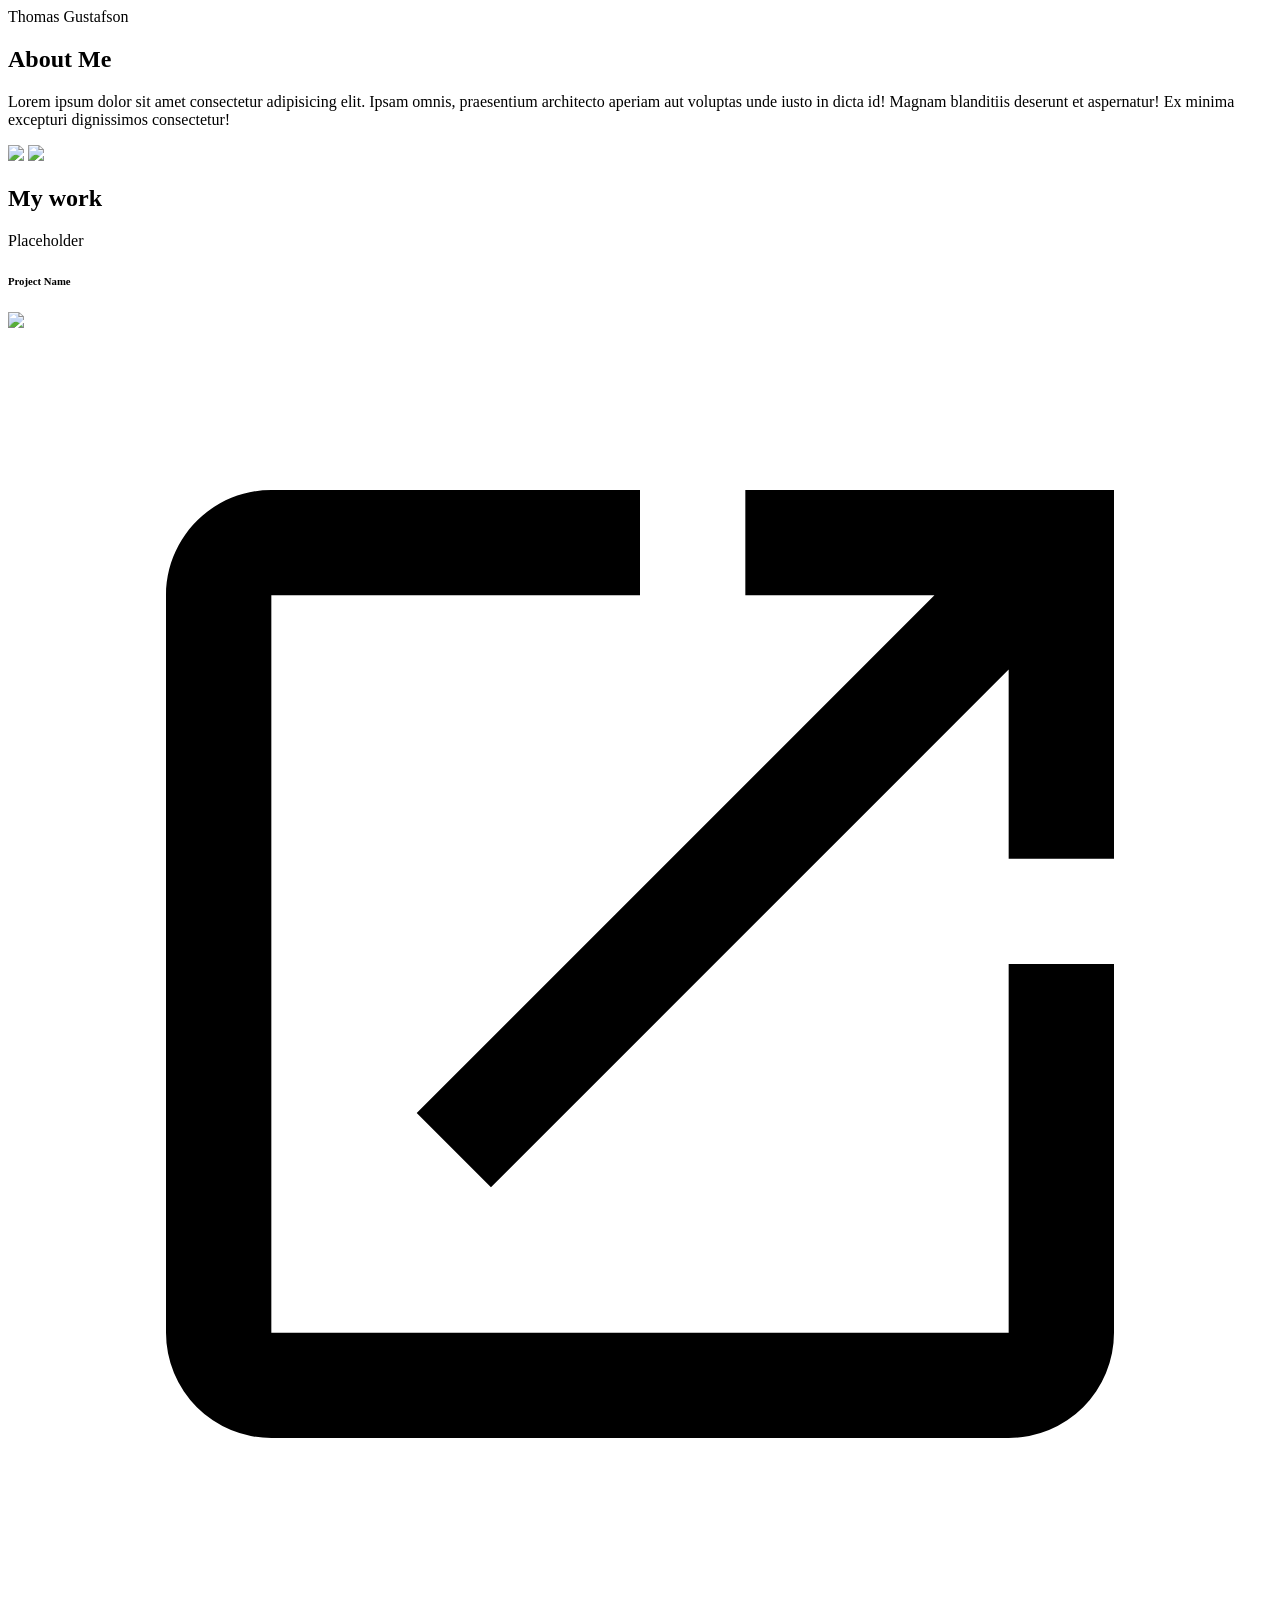
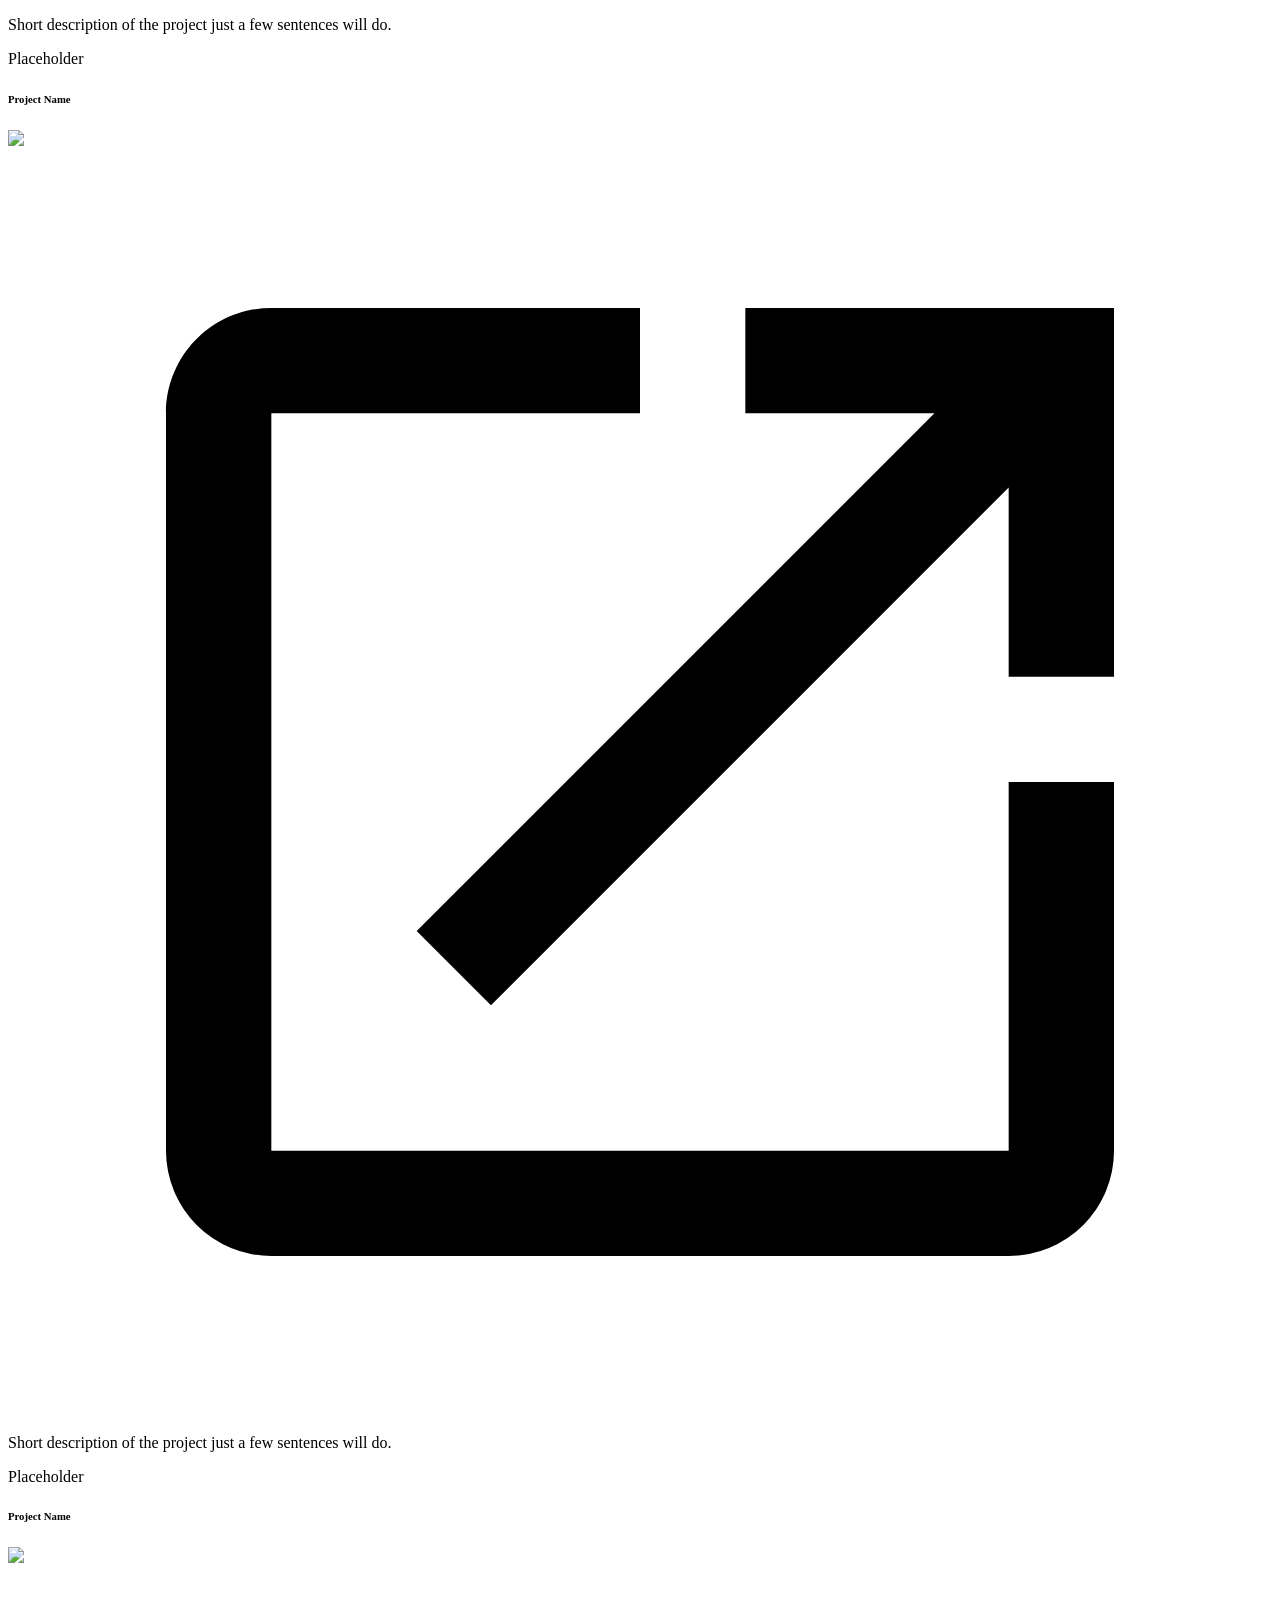
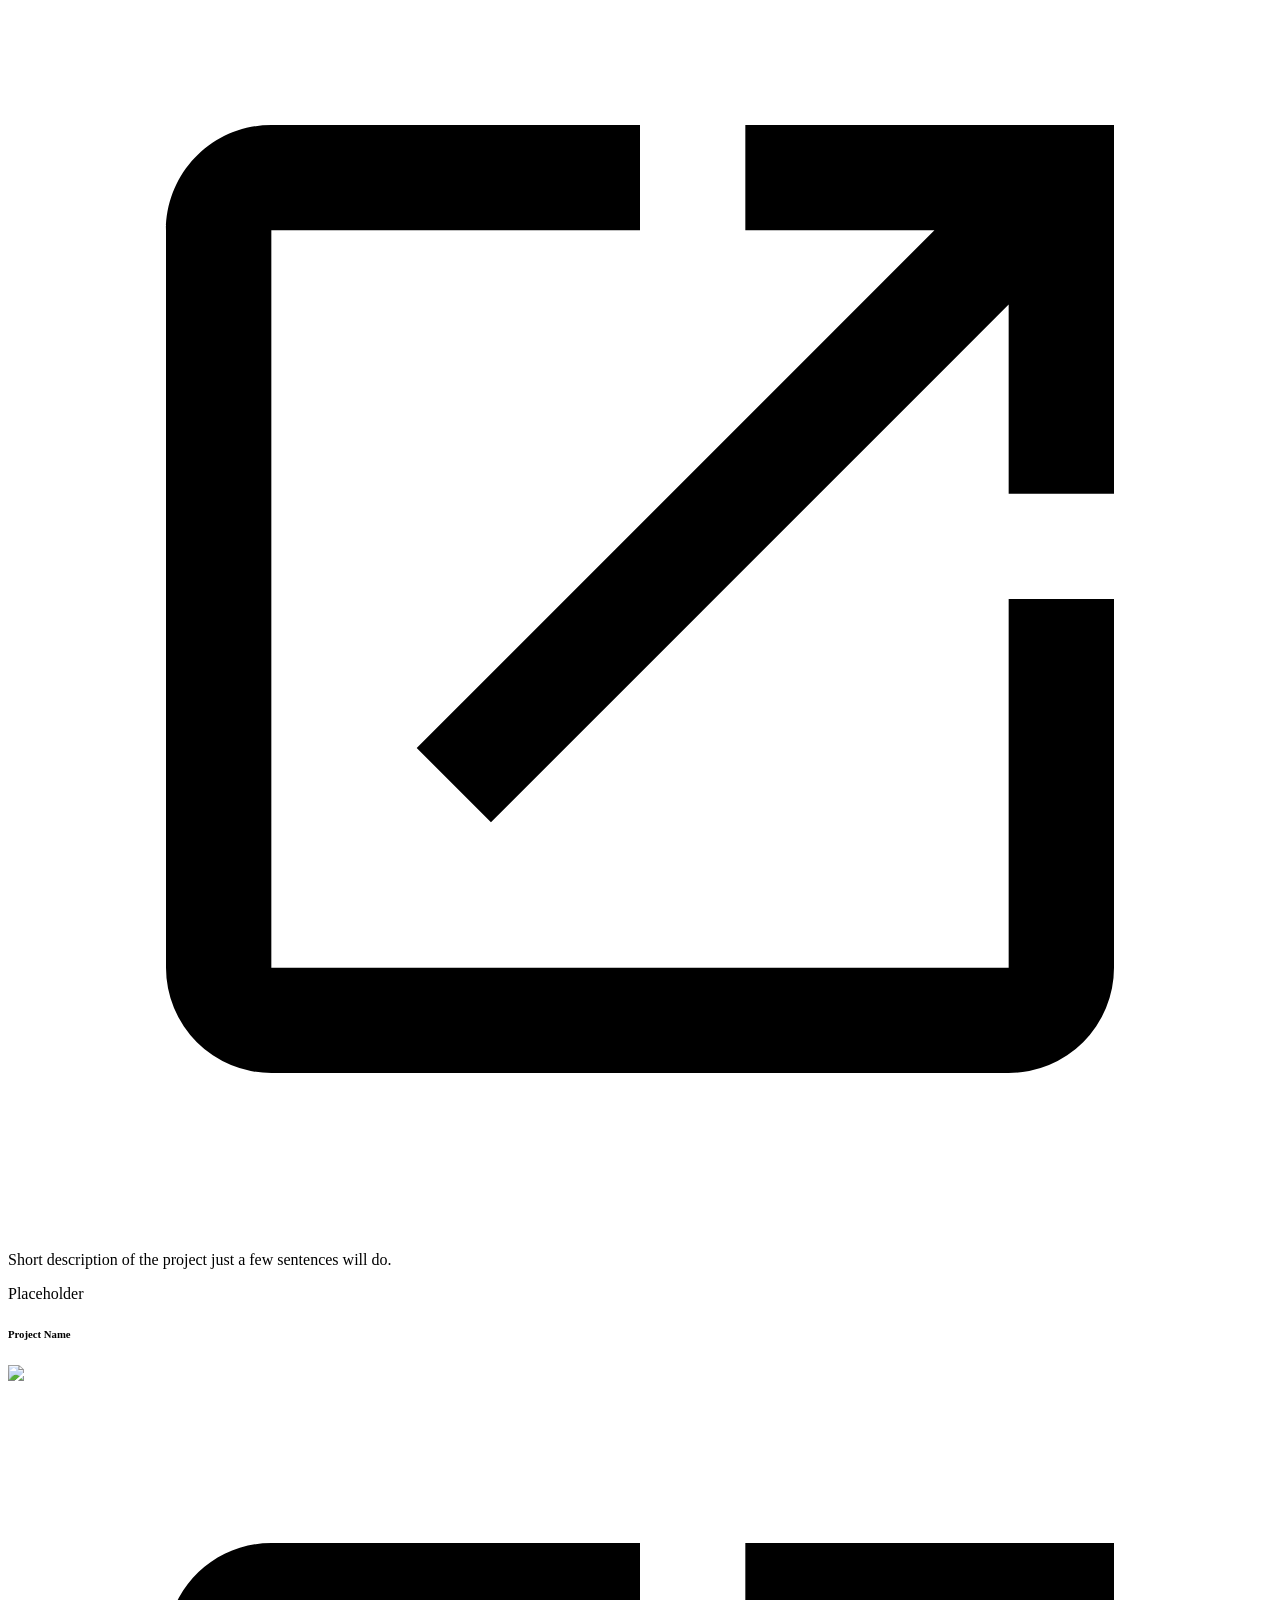
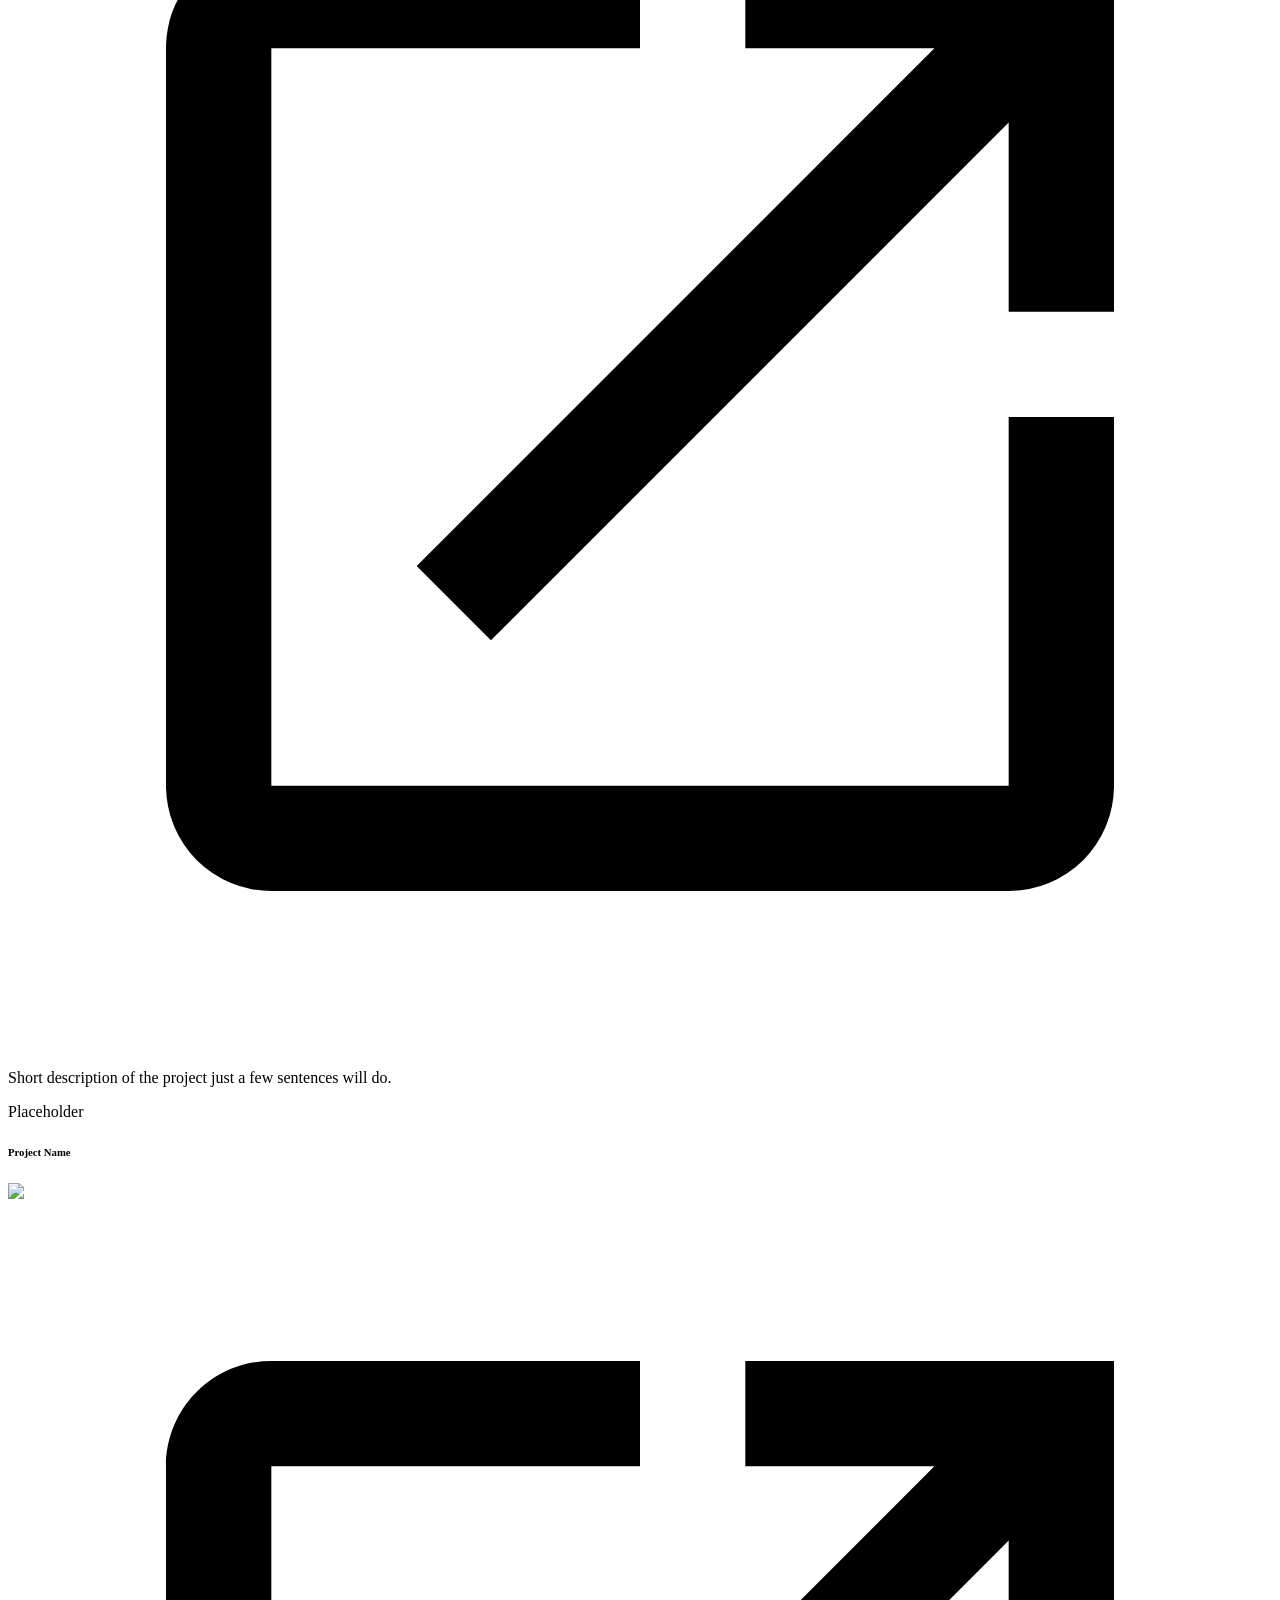
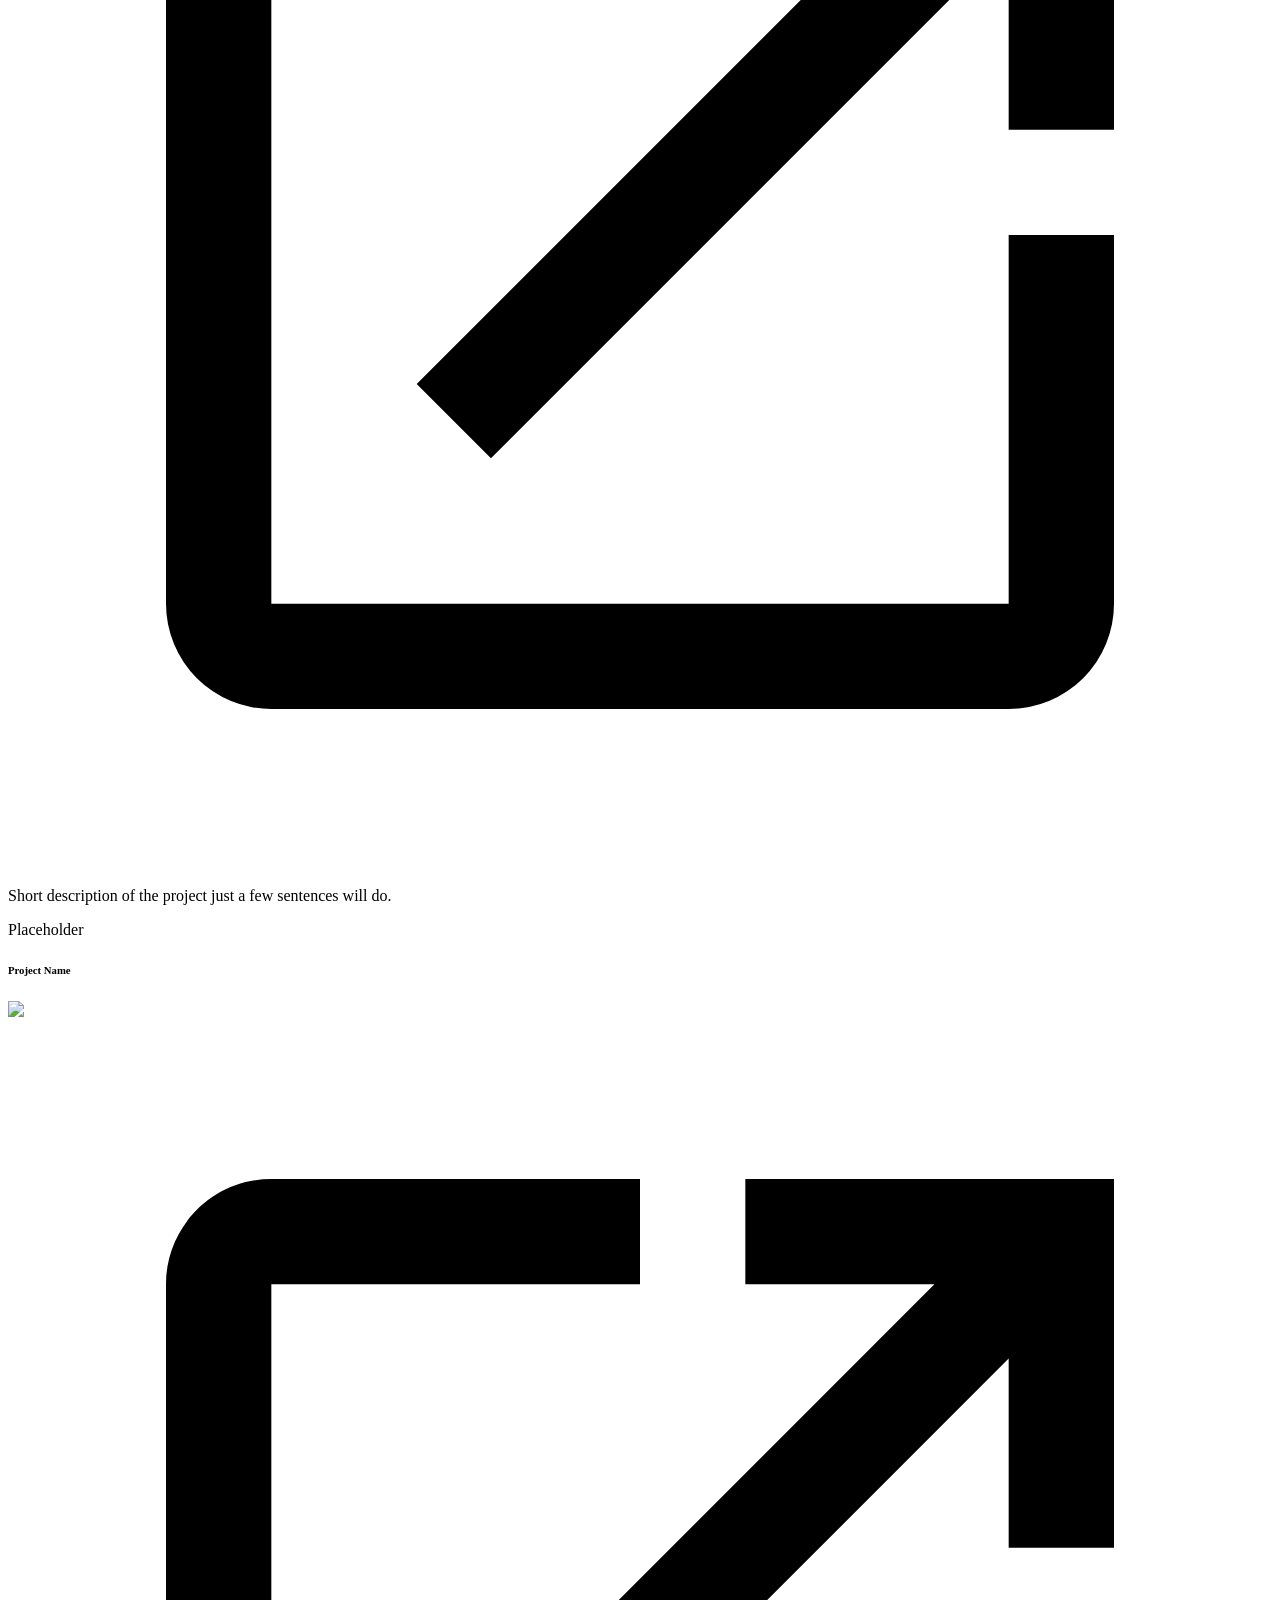
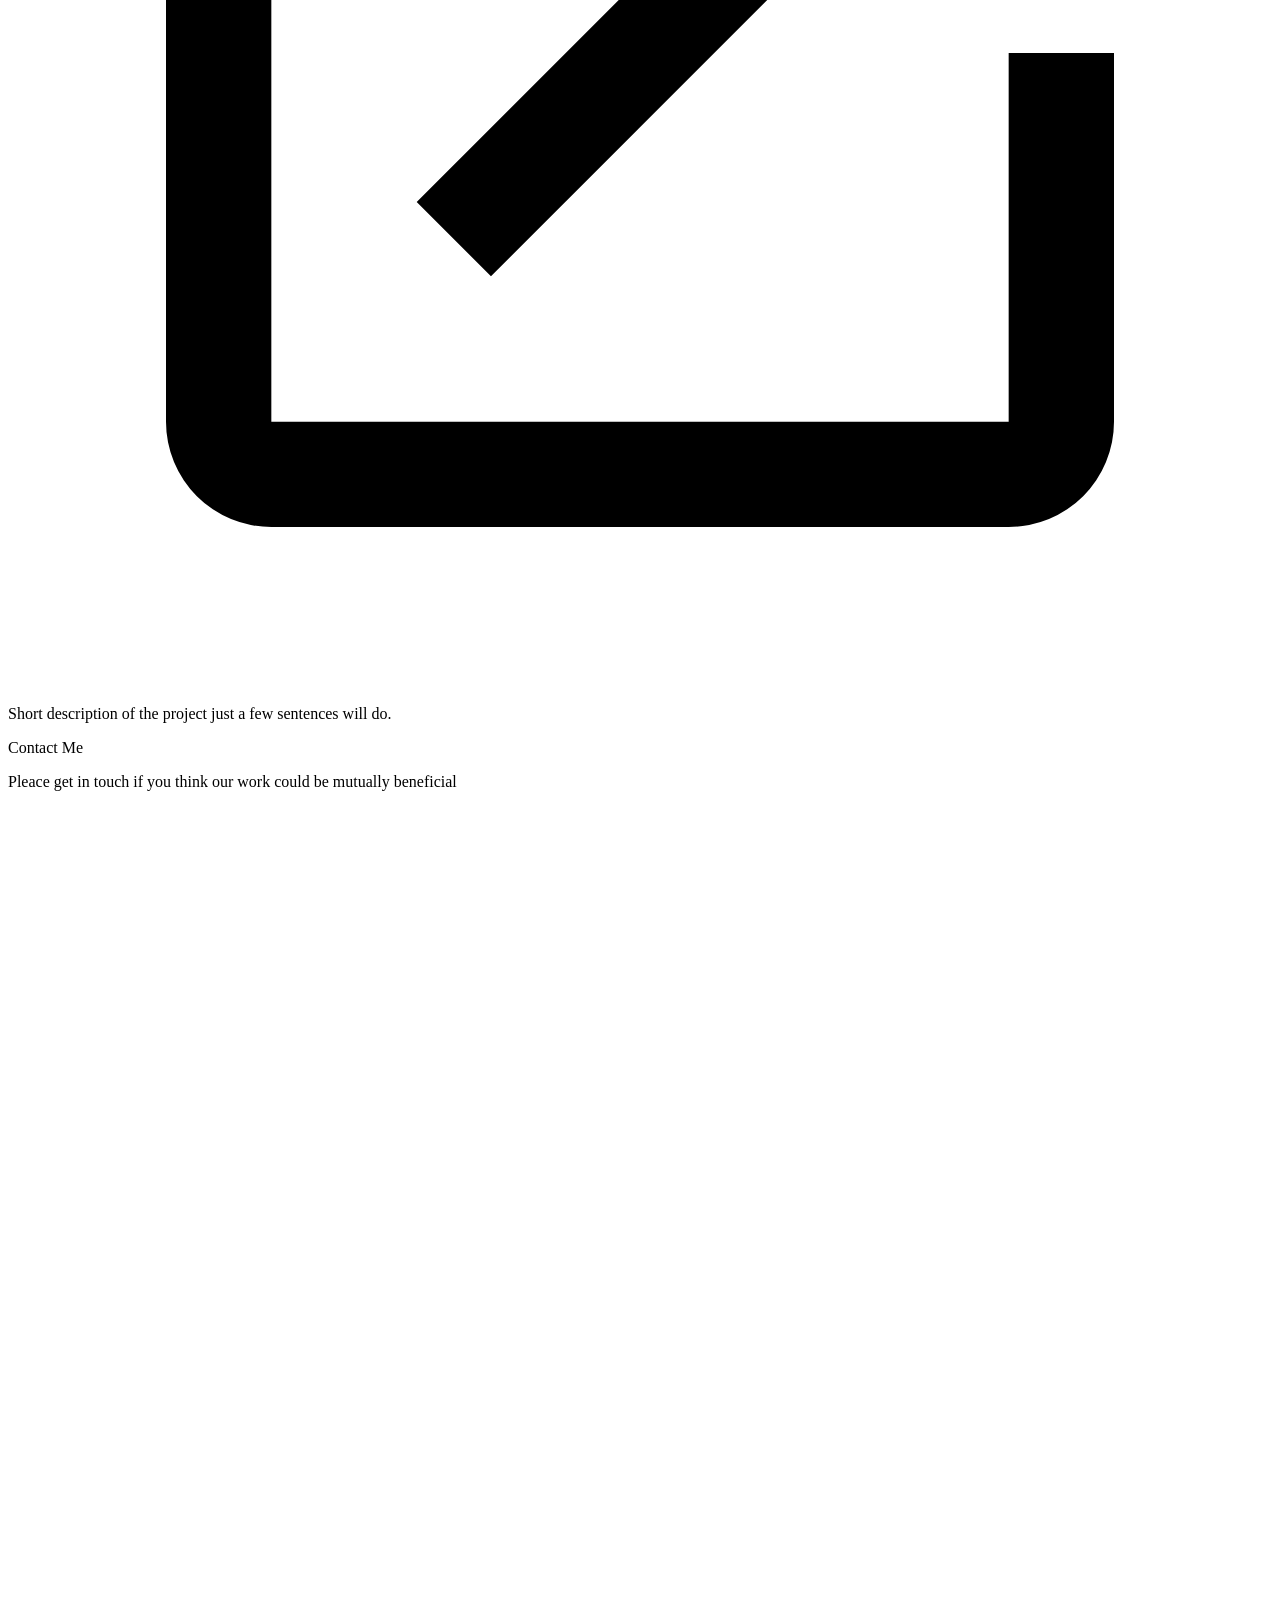
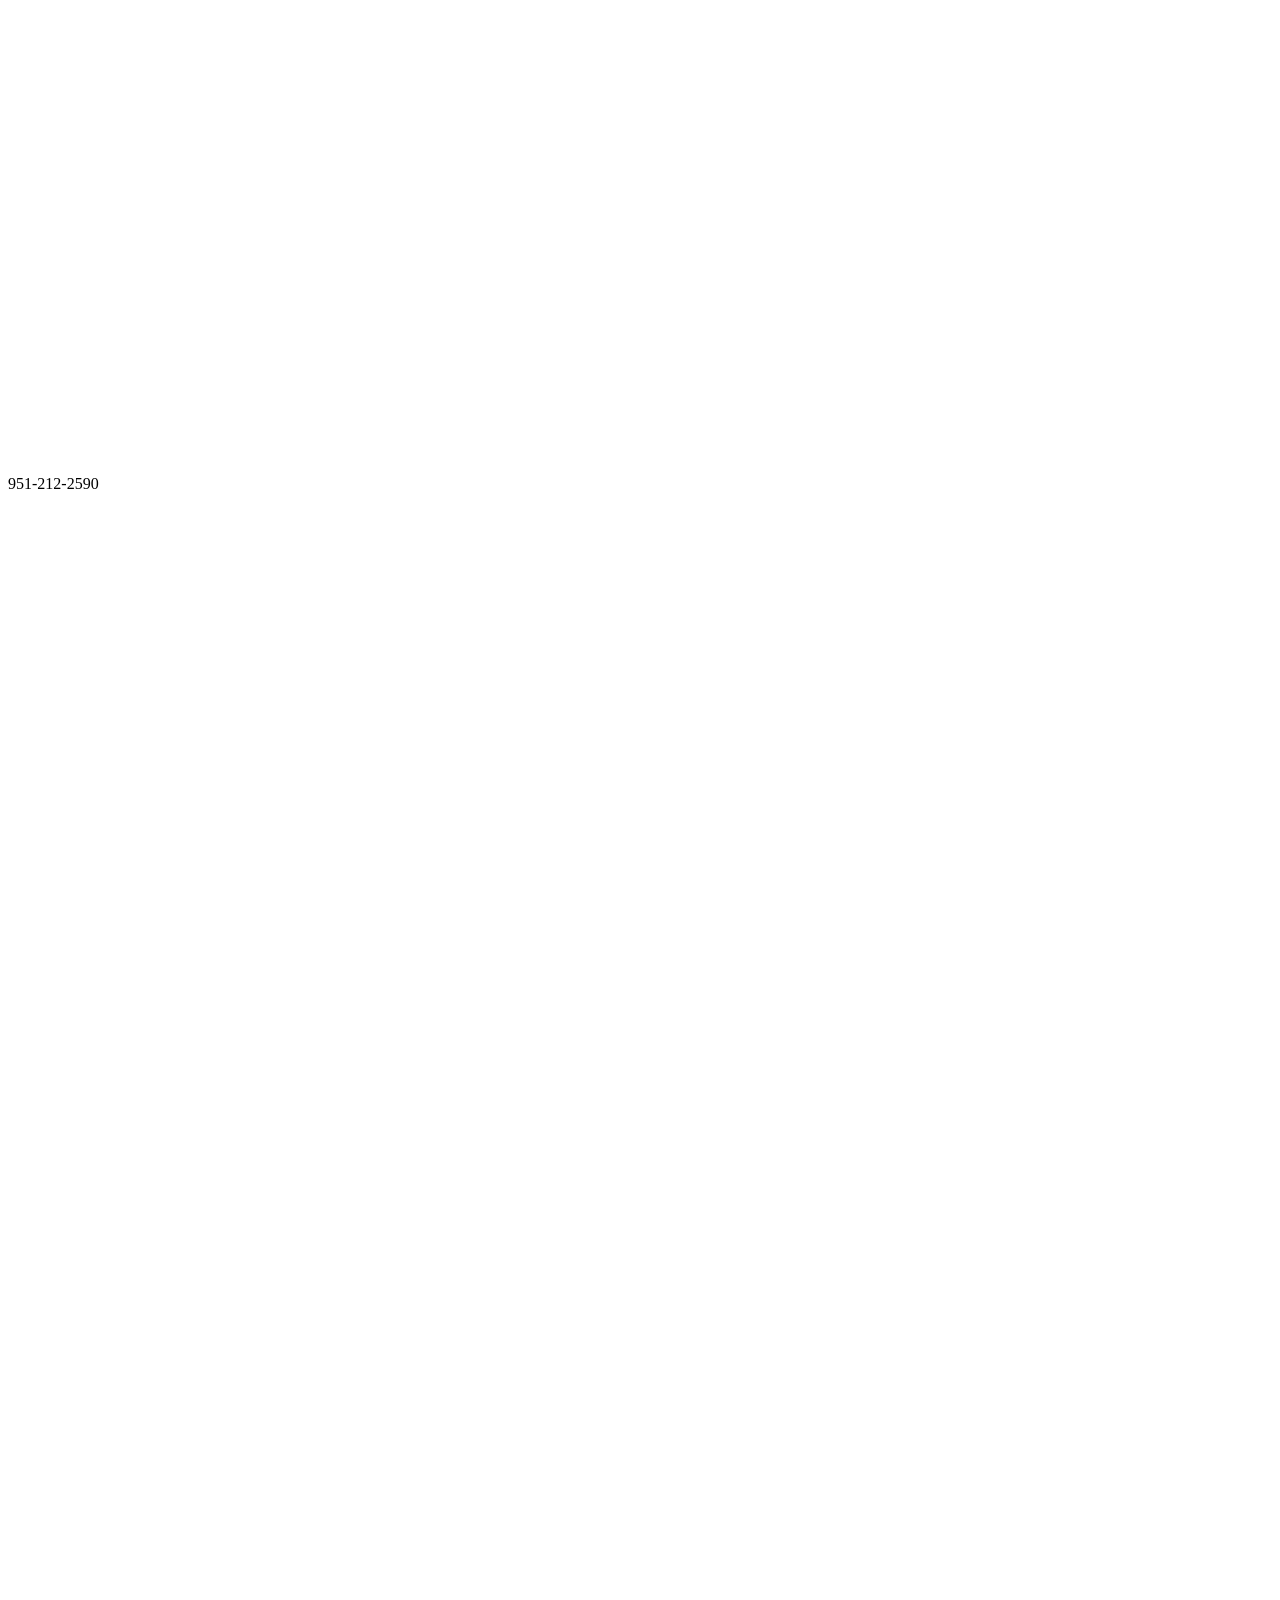
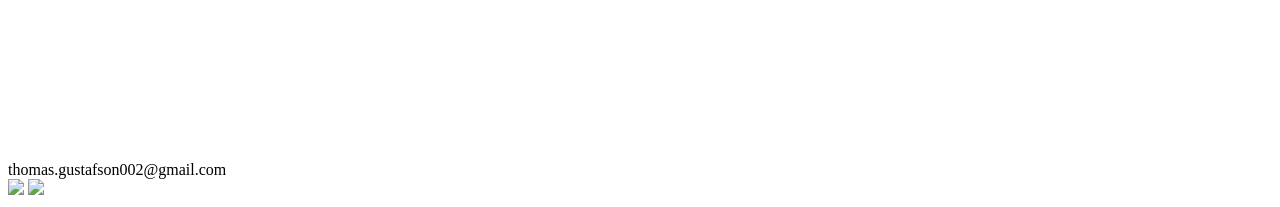
==== src/index.html @ 7d28aabd "Implements HTML and CSS for portfolio homepage desktop version" ====
<!doctype html>
<html lang="en">
  <head>
    <meta charset="UTF-8" />
    <meta name="viewport" content="width=device-width, initial-scale=1.0" />
    <title>Homepage</title>
  </head>
  <body>
    <div id="about-container">
      <div id="portrait">
        <div id="name">Thomas Gustafson</div>
      </div>
      <div id="about-me">
        <h2>About Me</h2>
        <p>
          Lorem ipsum dolor sit amet consectetur adipisicing elit. Ipsam omnis,
          praesentium architecto aperiam aut voluptas unde iusto in dicta id!
          Magnam blanditiis deserunt et aspernatur! Ex minima excepturi
          dignissimos consectetur!
        </p>
        <div id="about-links">
          <div class="spacer"></div>
          <a>
            <img
              src="https://cdn.jsdelivr.net/gh/devicons/devicon@latest/icons/github/github-original.svg"
            />
          </a>
          <a>
            <img
              src="https://cdn.jsdelivr.net/gh/devicons/devicon@latest/icons/linkedin/linkedin-plain.svg"
            />
          </a>
        </div>
      </div>
    </div>
    <div id="portfolio">
      <h2>My work</h2>
      <div class="project-card-container">
        <div class="project-card">
          <div class="screenshot">Placeholder</div>
          <div class="card-info">
            <div class="card-header">
              <h6>Project Name</h6>
              <a>
                <img
                  src="https://cdn.jsdelivr.net/gh/devicons/devicon@latest/icons/github/github-original.svg"
                />
              </a>
              <svg
                class="open-new"
                xmlns="http://www.w3.org/2000/svg"
                viewBox="0 0 24 24"
              >
                <title>open-in-new</title>
                <path
                  d="M14,3V5H17.59L7.76,14.83L9.17,16.24L19,6.41V10H21V3M19,19H5V5H12V3H5C3.89,3 3,3.9 3,5V19A2,2 0 0,0 5,21H19A2,2 0 0,0 21,19V12H19V19Z"
                />
              </svg>
            </div>
          </div>
          <p class="card-info">
            Short description of the project just a few sentences will do.
          </p>
        </div>
        <div class="project-card">
          <div class="screenshot">Placeholder</div>
          <div class="card-info">
            <div class="card-header">
              <h6>Project Name</h6>
              <a>
                <img
                  src="https://cdn.jsdelivr.net/gh/devicons/devicon@latest/icons/github/github-original.svg"
                />
              </a>
              <svg
                class="open-new"
                xmlns="http://www.w3.org/2000/svg"
                viewBox="0 0 24 24"
              >
                <title>open-in-new</title>
                <path
                  d="M14,3V5H17.59L7.76,14.83L9.17,16.24L19,6.41V10H21V3M19,19H5V5H12V3H5C3.89,3 3,3.9 3,5V19A2,2 0 0,0 5,21H19A2,2 0 0,0 21,19V12H19V19Z"
                />
              </svg>
            </div>
          </div>
          <p class="card-info">
            Short description of the project just a few sentences will do.
          </p>
        </div>
        <div class="project-card">
          <div class="screenshot">Placeholder</div>
          <div class="card-info">
            <div class="card-header">
              <h6>Project Name</h6>
              <a>
                <img
                  src="https://cdn.jsdelivr.net/gh/devicons/devicon@latest/icons/github/github-original.svg"
                />
              </a>
              <svg
                class="open-new"
                xmlns="http://www.w3.org/2000/svg"
                viewBox="0 0 24 24"
              >
                <title>open-in-new</title>
                <path
                  d="M14,3V5H17.59L7.76,14.83L9.17,16.24L19,6.41V10H21V3M19,19H5V5H12V3H5C3.89,3 3,3.9 3,5V19A2,2 0 0,0 5,21H19A2,2 0 0,0 21,19V12H19V19Z"
                />
              </svg>
            </div>
          </div>
          <p class="card-info">
            Short description of the project just a few sentences will do.
          </p>
        </div>
        <div class="project-card">
          <div class="screenshot">Placeholder</div>
          <div class="card-info">
            <div class="card-header">
              <h6>Project Name</h6>
              <a>
                <img
                  src="https://cdn.jsdelivr.net/gh/devicons/devicon@latest/icons/github/github-original.svg"
                />
              </a>
              <svg
                class="open-new"
                xmlns="http://www.w3.org/2000/svg"
                viewBox="0 0 24 24"
              >
                <title>open-in-new</title>
                <path
                  d="M14,3V5H17.59L7.76,14.83L9.17,16.24L19,6.41V10H21V3M19,19H5V5H12V3H5C3.89,3 3,3.9 3,5V19A2,2 0 0,0 5,21H19A2,2 0 0,0 21,19V12H19V19Z"
                />
              </svg>
            </div>
          </div>
          <p class="card-info">
            Short description of the project just a few sentences will do.
          </p>
        </div>
        <div class="project-card">
          <div class="screenshot">Placeholder</div>
          <div class="card-info">
            <div class="card-header">
              <h6>Project Name</h6>
              <a>
                <img
                  src="https://cdn.jsdelivr.net/gh/devicons/devicon@latest/icons/github/github-original.svg"
                />
              </a>
              <svg
                class="open-new"
                xmlns="http://www.w3.org/2000/svg"
                viewBox="0 0 24 24"
              >
                <title>open-in-new</title>
                <path
                  d="M14,3V5H17.59L7.76,14.83L9.17,16.24L19,6.41V10H21V3M19,19H5V5H12V3H5C3.89,3 3,3.9 3,5V19A2,2 0 0,0 5,21H19A2,2 0 0,0 21,19V12H19V19Z"
                />
              </svg>
            </div>
          </div>
          <p class="card-info">
            Short description of the project just a few sentences will do.
          </p>
        </div>
        <div class="project-card">
          <div class="screenshot">Placeholder</div>
          <div class="card-info">
            <div class="card-header">
              <h6>Project Name</h6>
              <a>
                <img
                  src="https://cdn.jsdelivr.net/gh/devicons/devicon@latest/icons/github/github-original.svg"
                />
              </a>
              <svg
                class="open-new"
                xmlns="http://www.w3.org/2000/svg"
                viewBox="0 0 24 24"
              >
                <title>open-in-new</title>
                <path
                  d="M14,3V5H17.59L7.76,14.83L9.17,16.24L19,6.41V10H21V3M19,19H5V5H12V3H5C3.89,3 3,3.9 3,5V19A2,2 0 0,0 5,21H19A2,2 0 0,0 21,19V12H19V19Z"
                />
              </svg>
            </div>
          </div>
          <p class="card-info">
            Short description of the project just a few sentences will do.
          </p>
        </div>
      </div>
    </div>
    <footer id="contact">
      <div class="contact-info">
        <p class="contact-header">Contact Me</p>
        <p class="contact-text">
          Pleace get in touch if you think our work could be mutually beneficial
        </p>
        <div class="phone">
          <div id="phone-icon">
            <svg xmlns="http://www.w3.org/2000/svg" viewBox="0 0 24 24">
              <title>phone-outline</title>
              <path
                fill="white"
                d="M20,15.5C18.8,15.5 17.5,15.3 16.4,14.9C16.3,14.9 16.2,14.9 16.1,14.9C15.8,14.9 15.6,15 15.4,15.2L13.2,17.4C10.4,15.9 8,13.6 6.6,10.8L8.8,8.6C9.1,8.3 9.2,7.9 9,7.6C8.7,6.5 8.5,5.2 8.5,4C8.5,3.5 8,3 7.5,3H4C3.5,3 3,3.5 3,4C3,13.4 10.6,21 20,21C20.5,21 21,20.5 21,20V16.5C21,16 20.5,15.5 20,15.5M5,5H6.5C6.6,5.9 6.8,6.8 7,7.6L5.8,8.8C5.4,7.6 5.1,6.3 5,5M19,19C17.7,18.9 16.4,18.6 15.2,18.2L16.4,17C17.2,17.2 18.1,17.4 19,17.4V19Z"
              />
            </svg>
          </div>
          <div id="phone-number">951-212-2590</div>
        </div>
        <div class="email">
          <div id="email-icon">
            <svg xmlns="http://www.w3.org/2000/svg" viewBox="0 0 24 24">
              <title>email-outline</title>
              <path fill="white"
                d="M22 6C22 4.9 21.1 4 20 4H4C2.9 4 2 4.9 2 6V18C2 19.1 2.9 20 4 20H20C21.1 20 22 19.1 22 18V6M20 6L12 11L4 6H20M20 18H4V8L12 13L20 8V18Z"
              />
            </svg>
          </div>
          <div id="email-address">thomas.gustafson002@gmail.com</div>
        </div>
        <div class="contact-links">
          <a>
            <img
              src="https://cdn.jsdelivr.net/gh/devicons/devicon@latest/icons/github/github-original.svg"
            />
          </a>
          <a>
            <img
              src="https://cdn.jsdelivr.net/gh/devicons/devicon@latest/icons/linkedin/linkedin-plain.svg"
            />
          </a>
        </div>
      </div>
      <div class="contact-portrait"></div>
    </footer>
  </body>
</html>
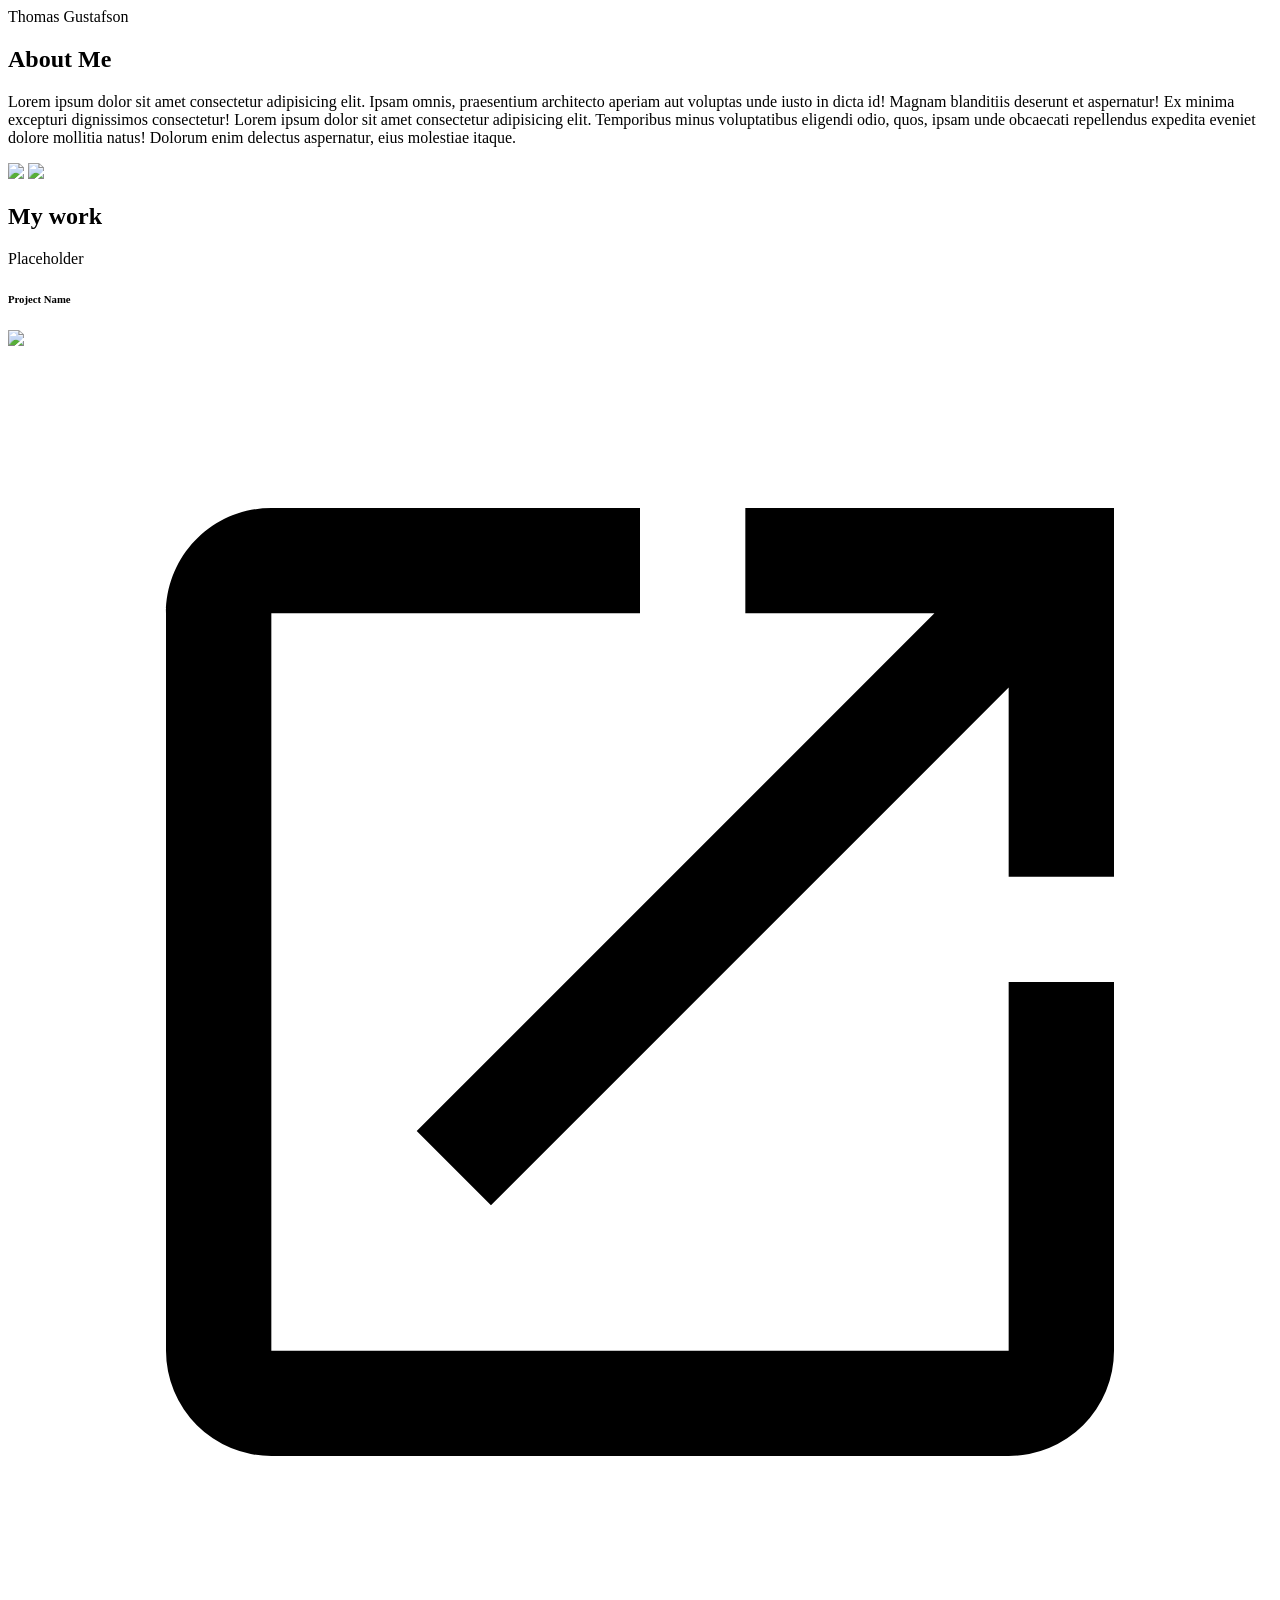
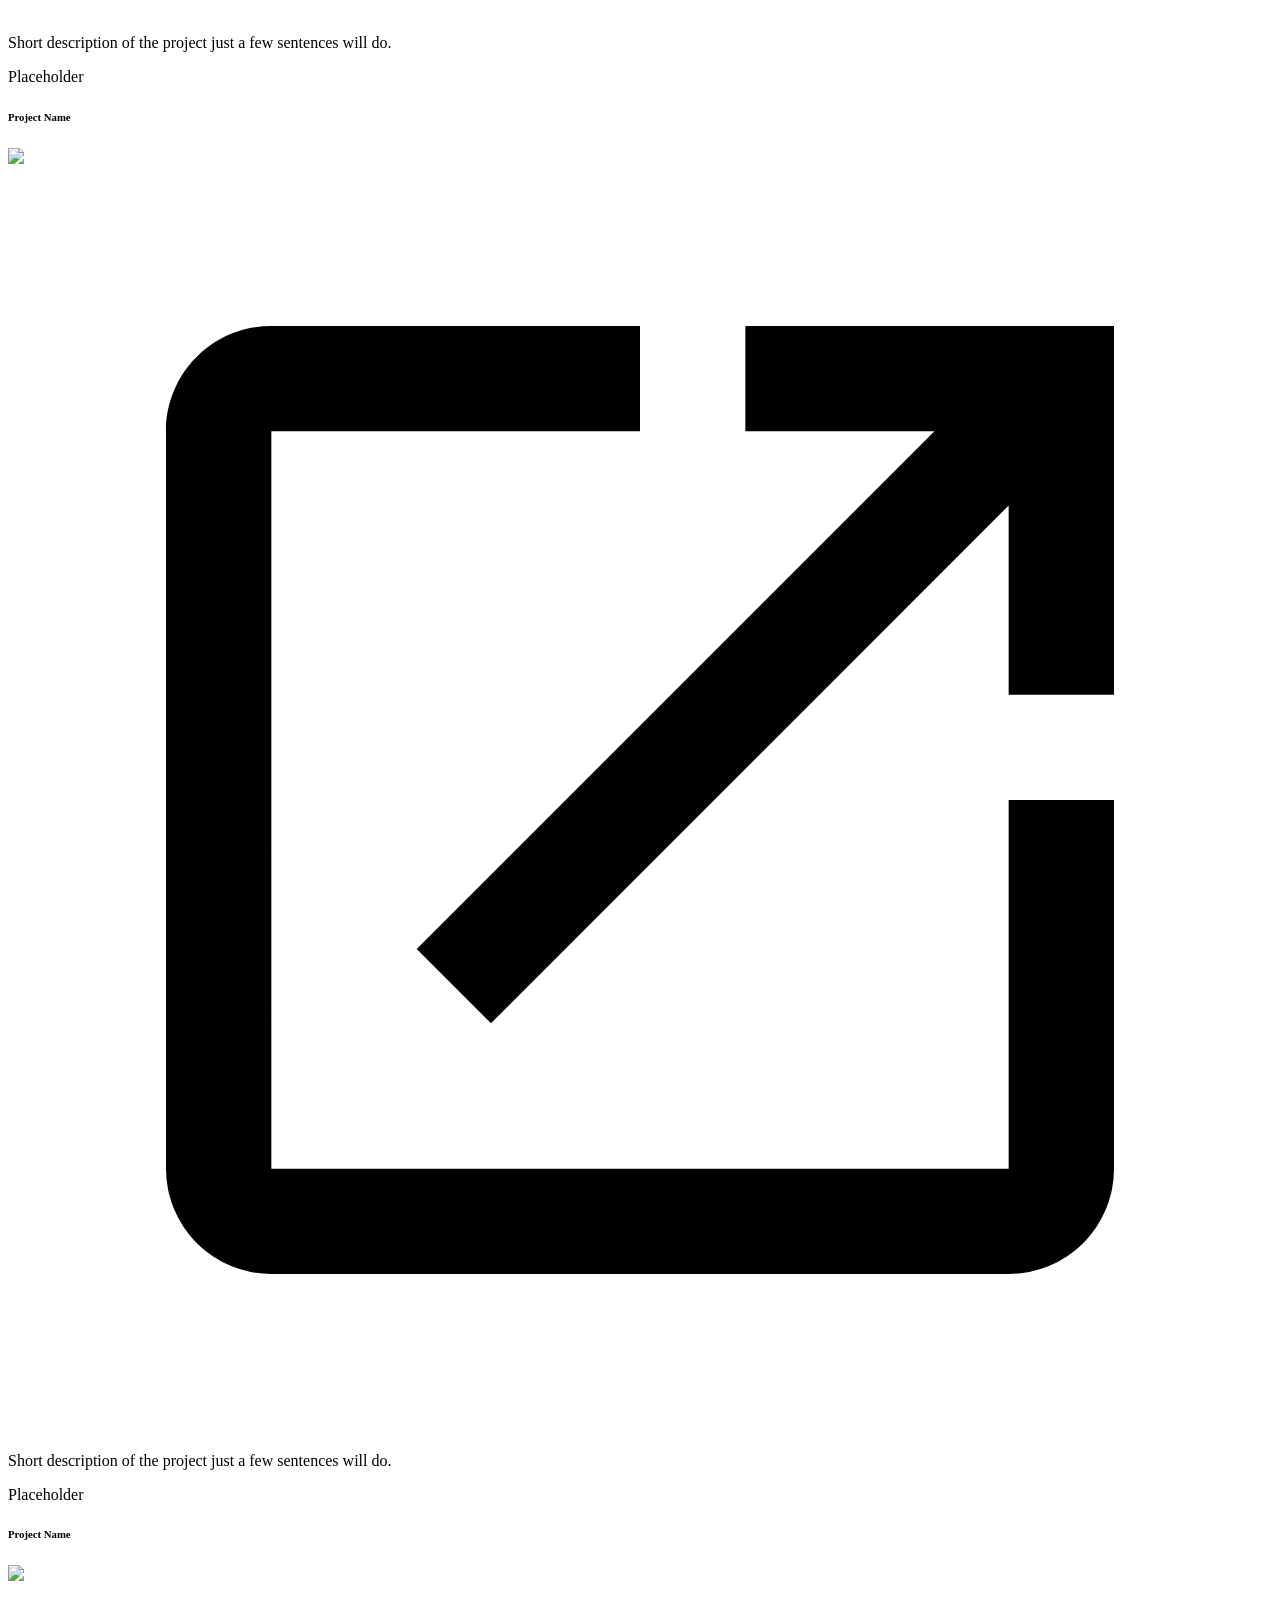
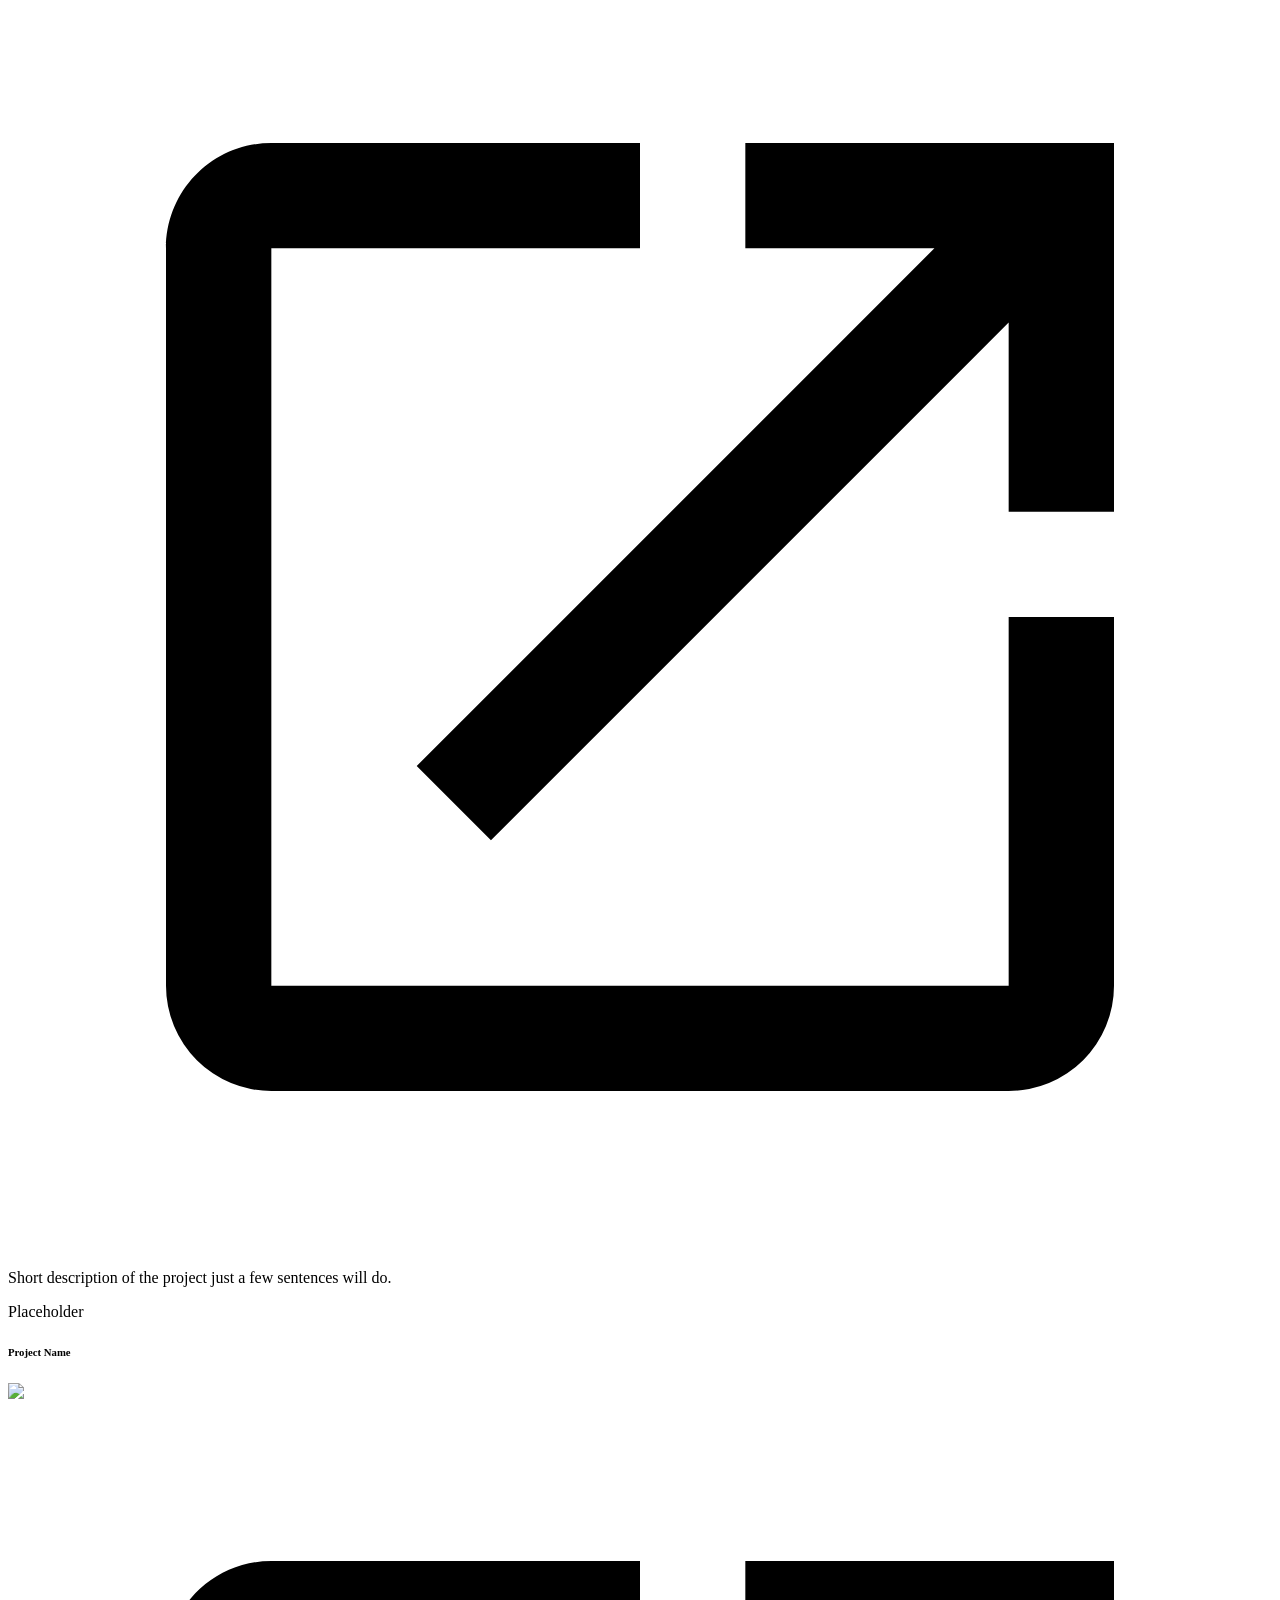
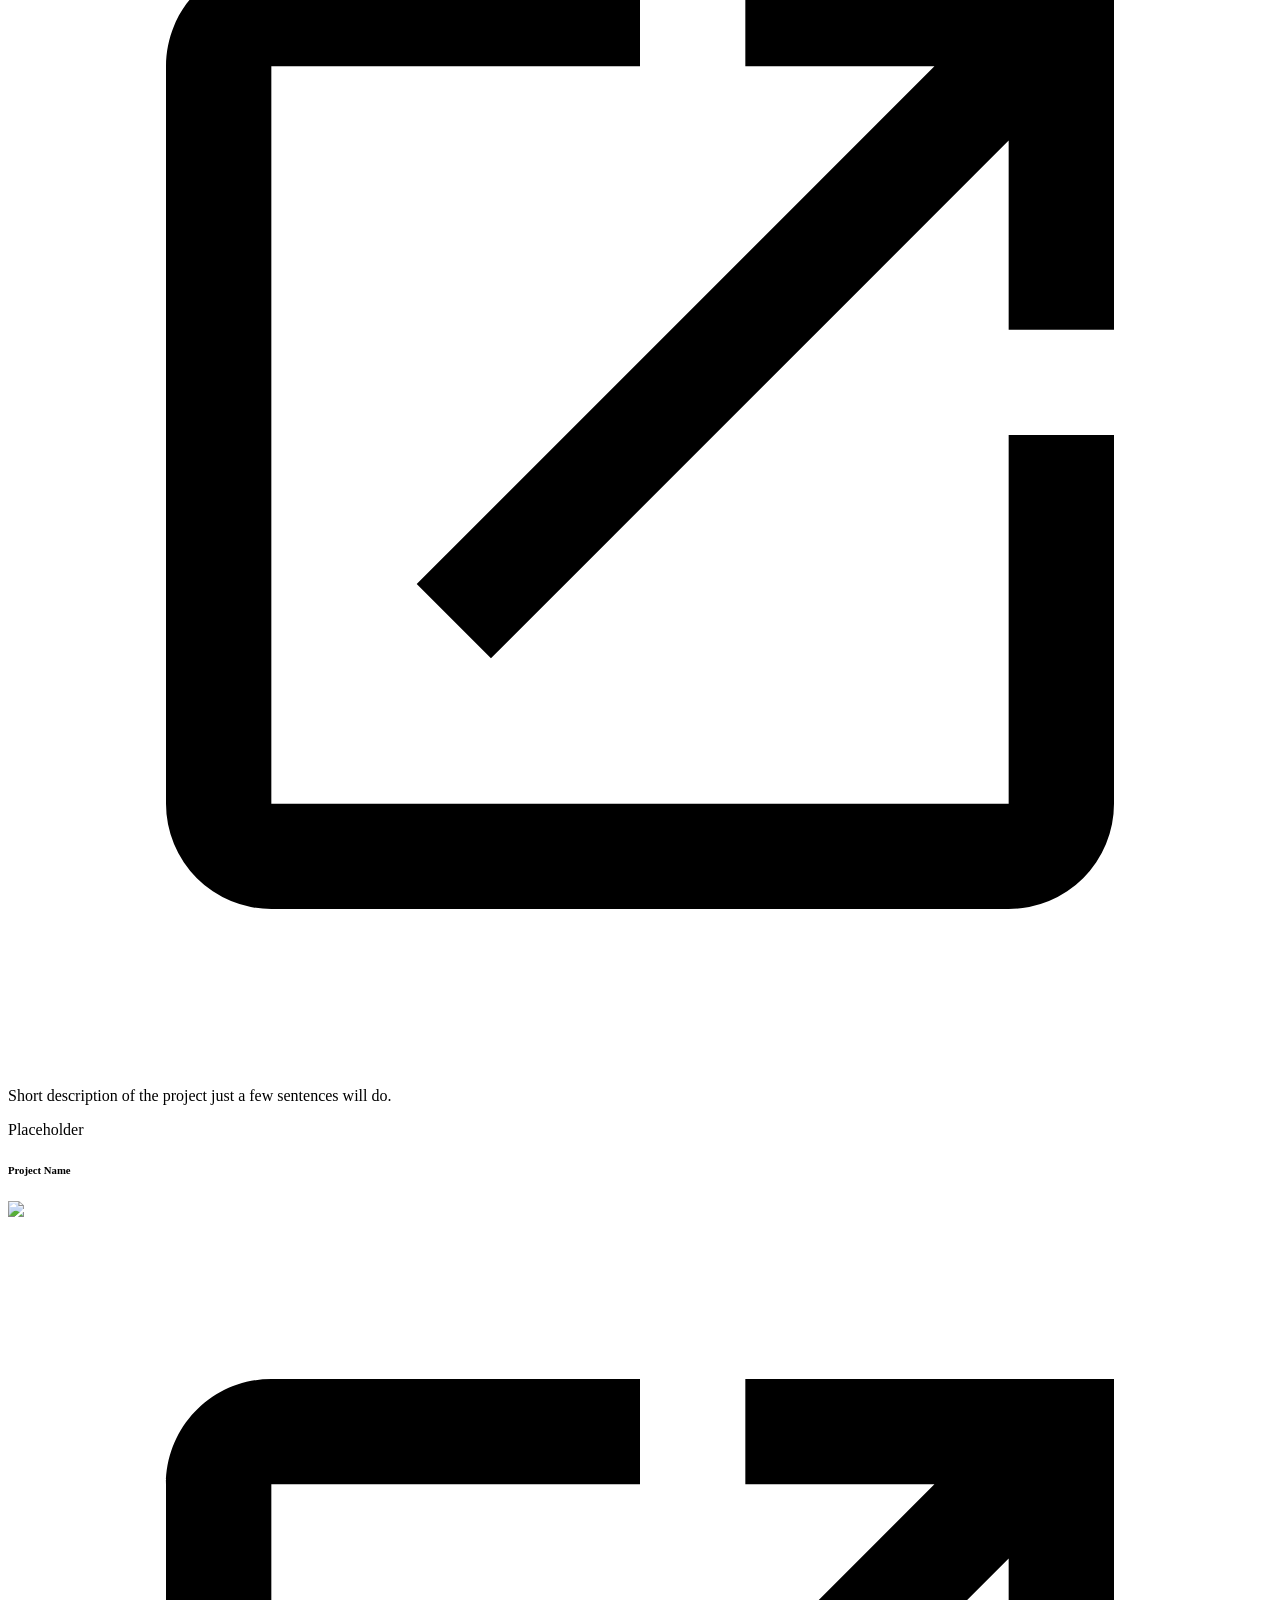
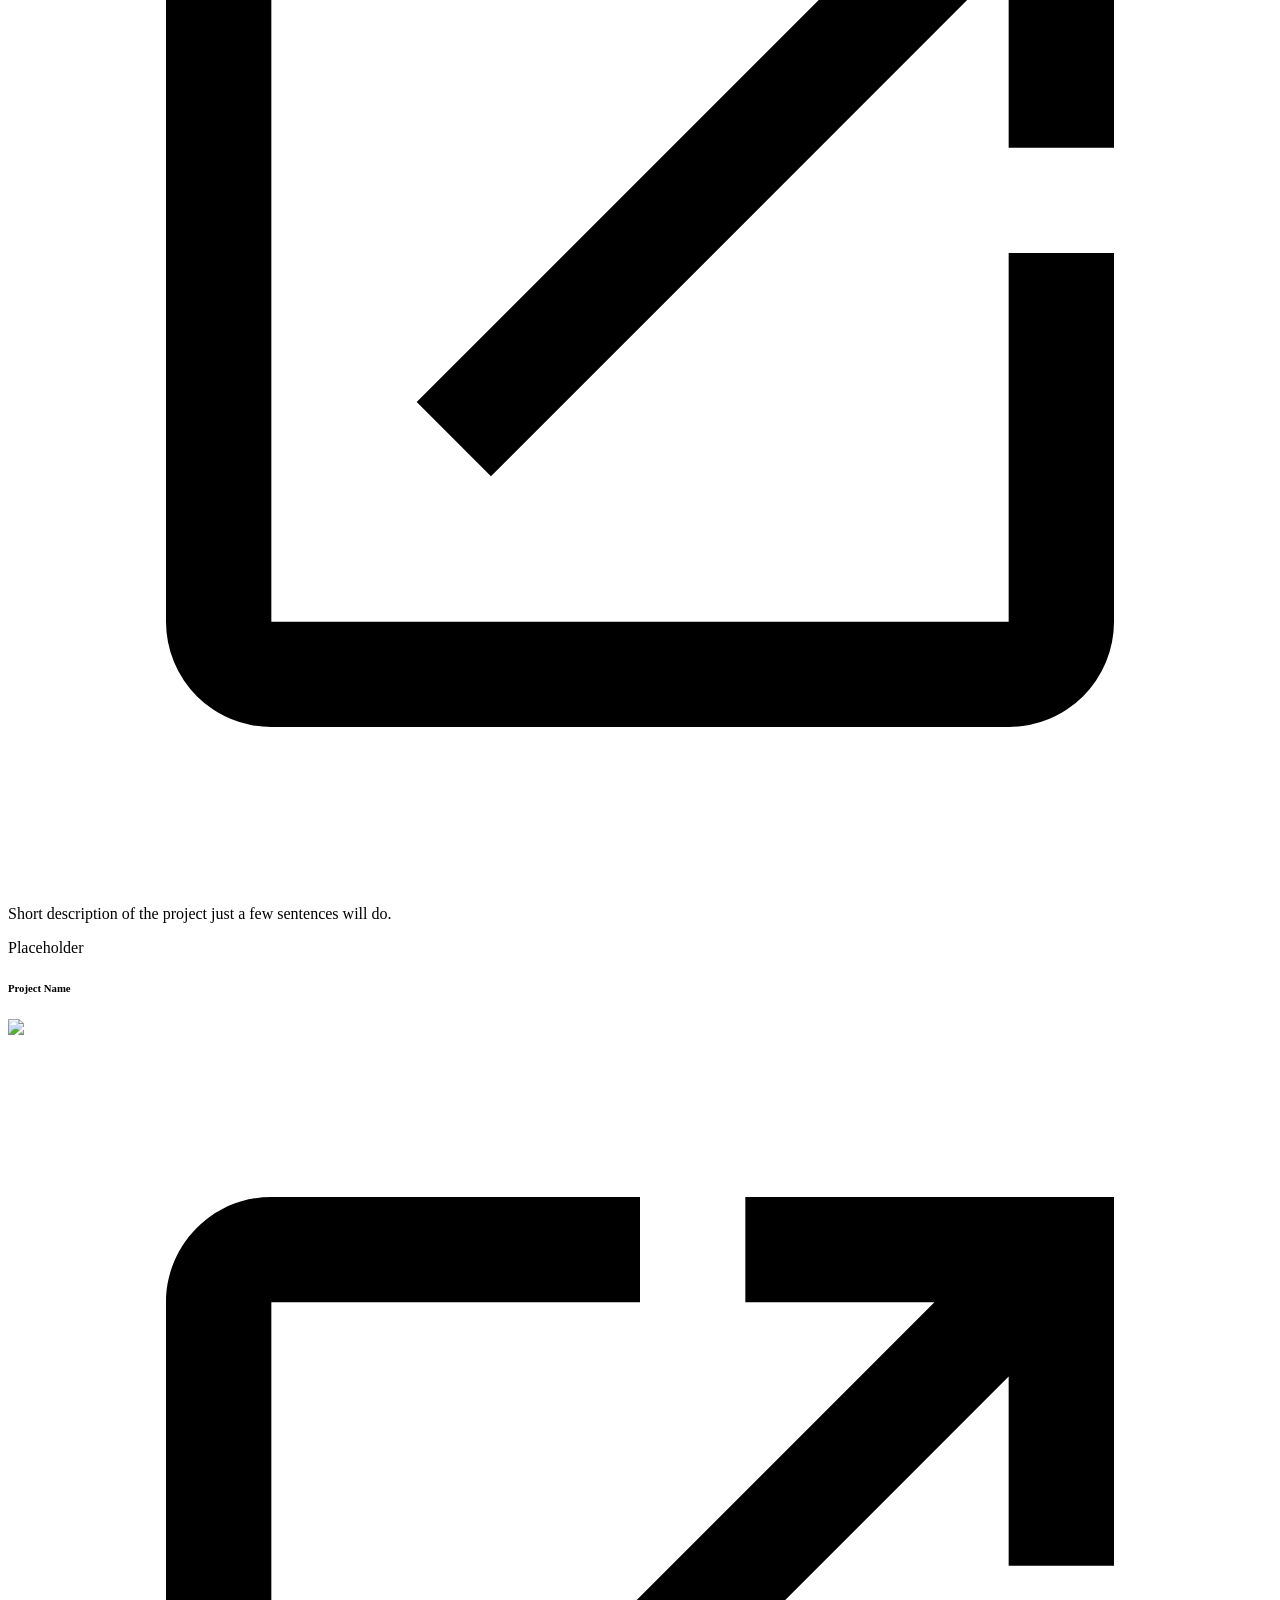
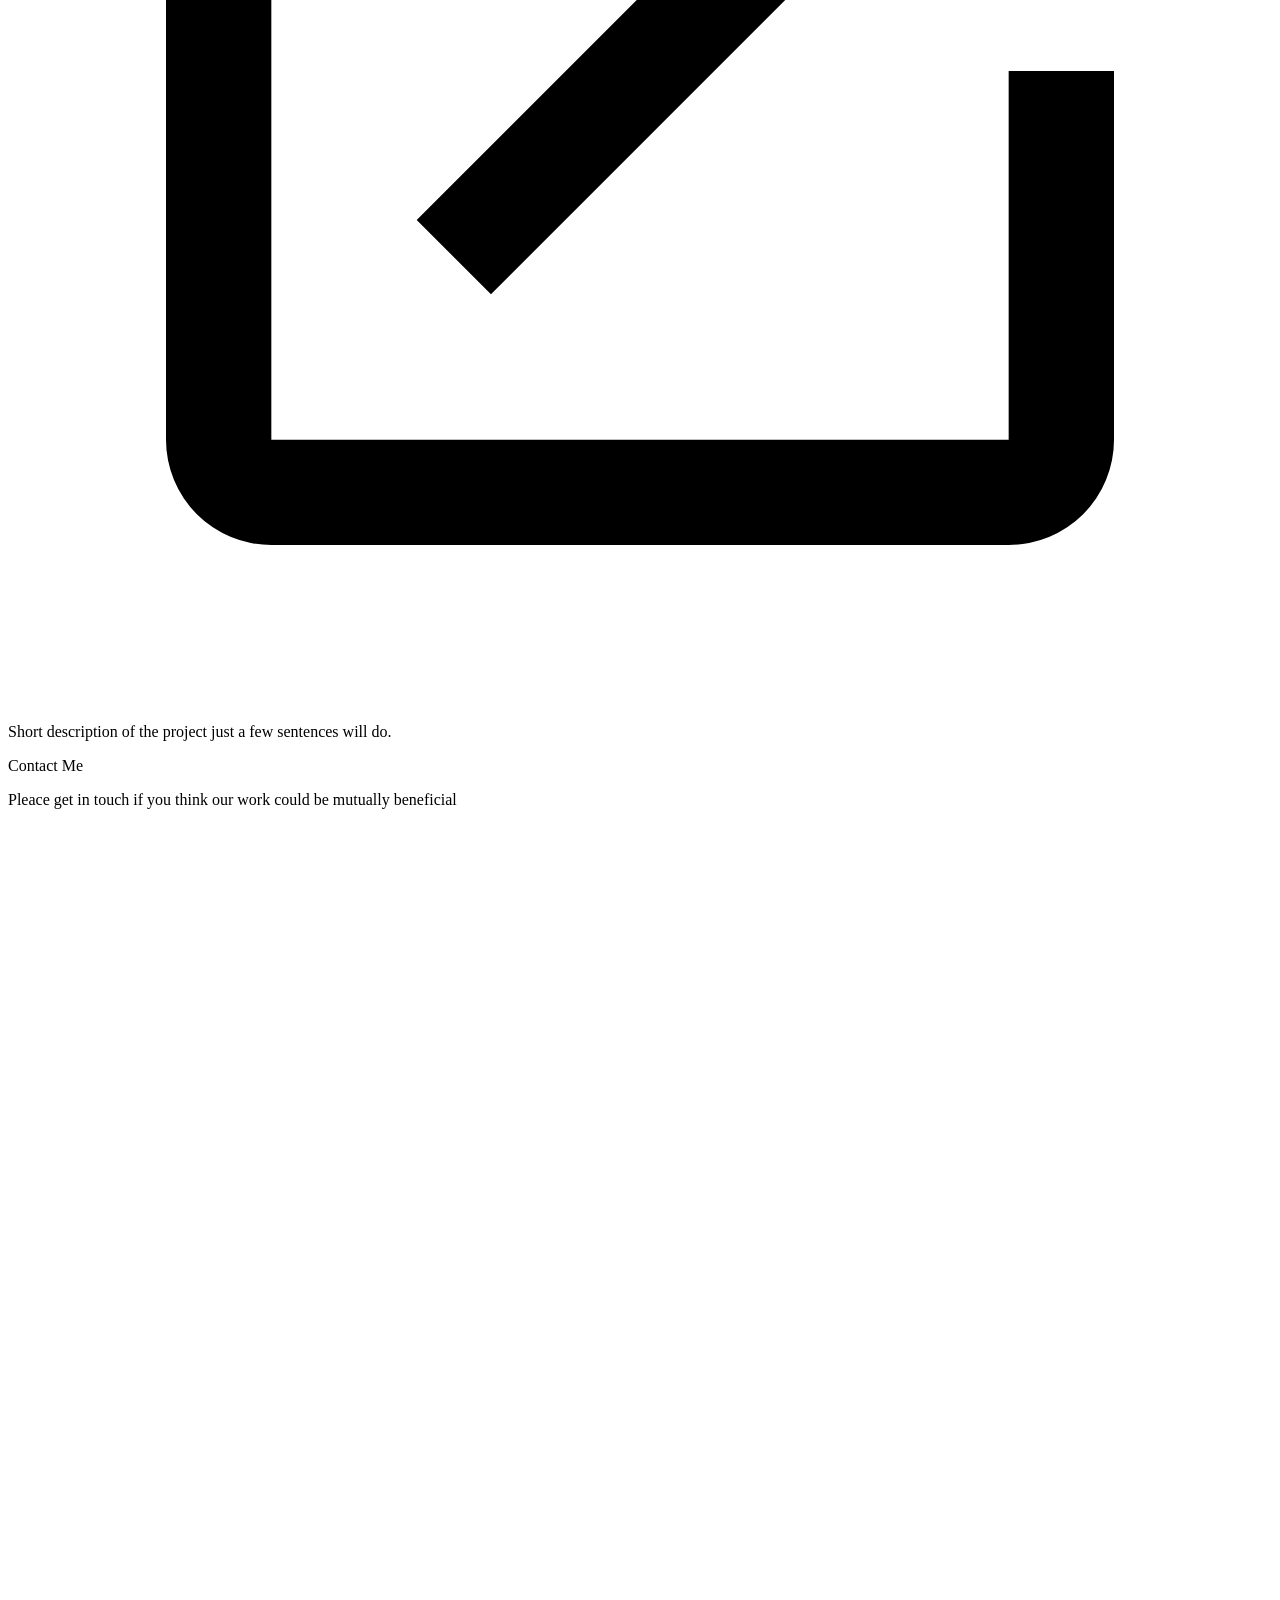
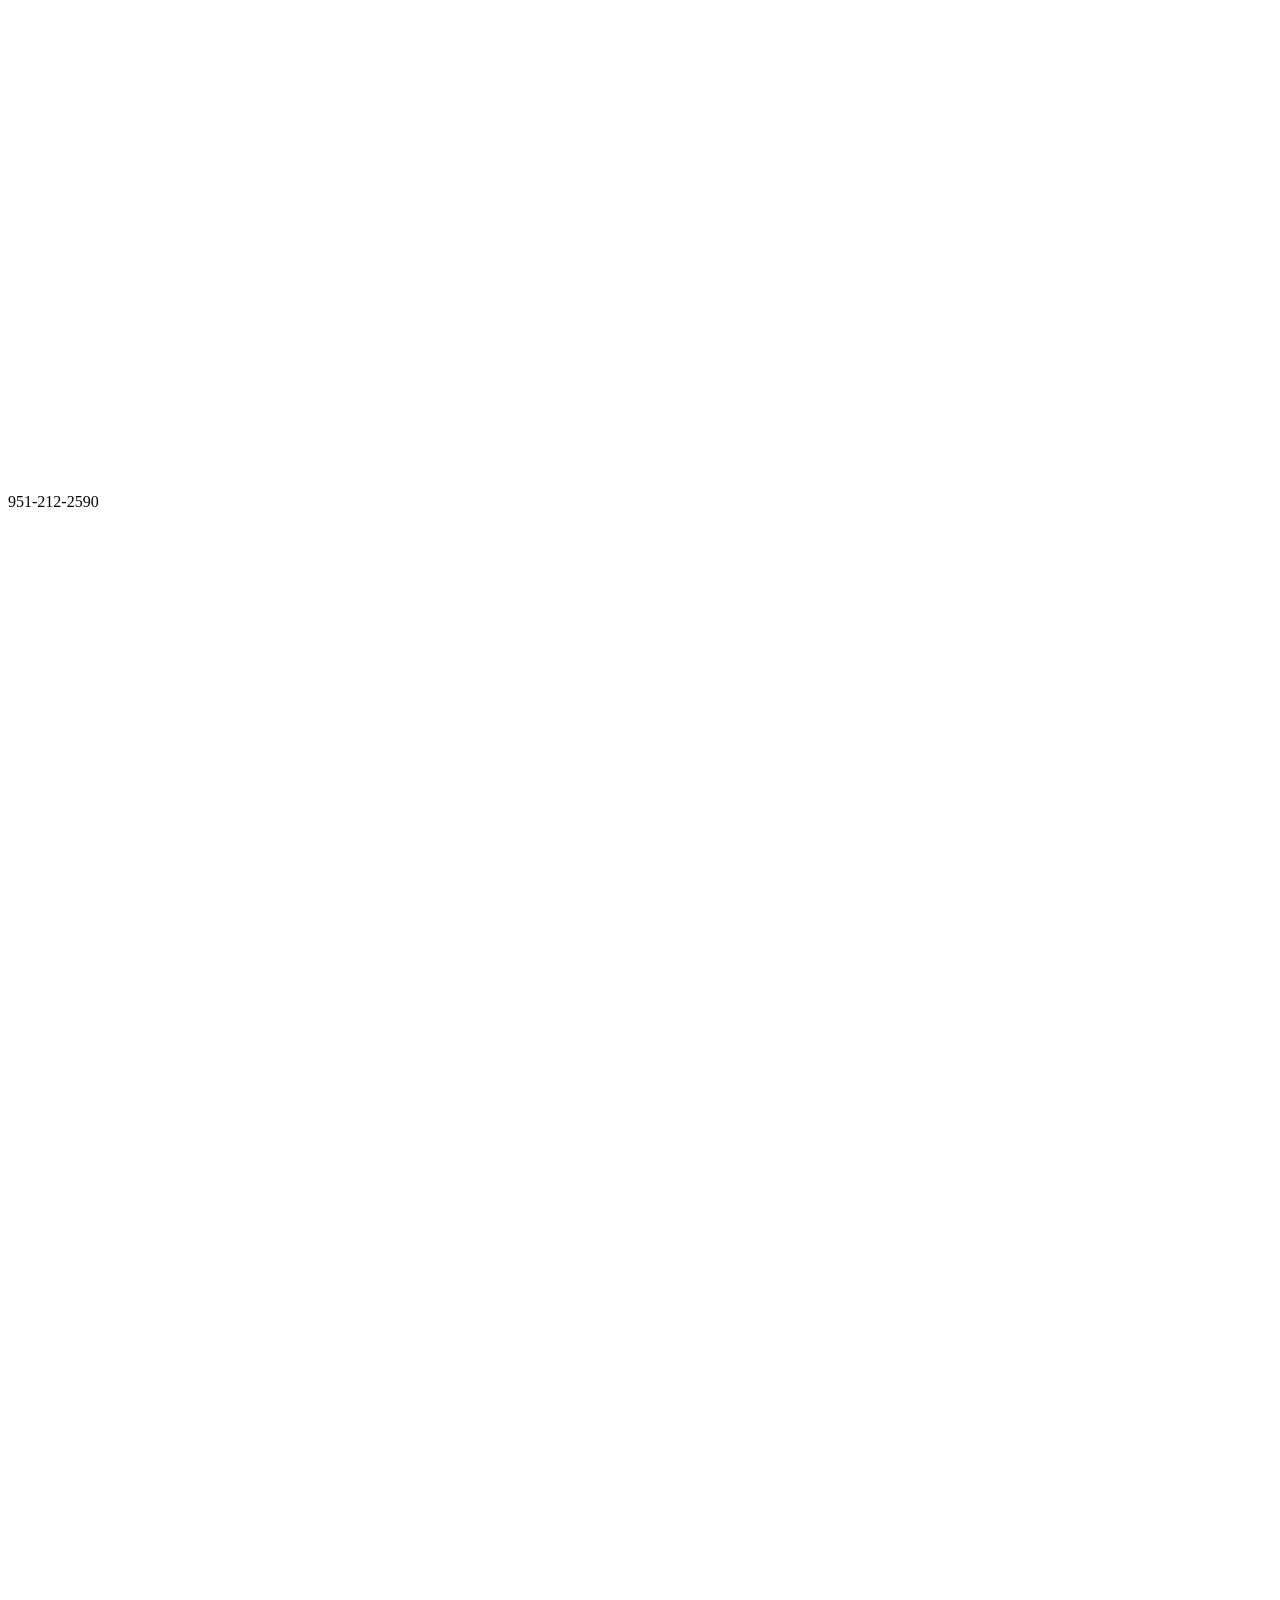
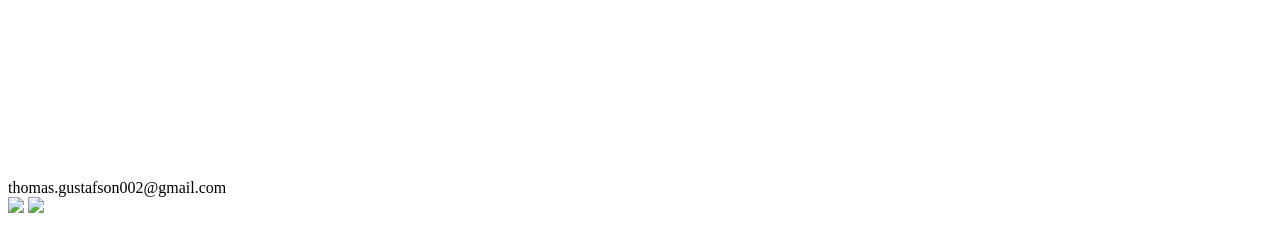
==== commit 38091e42: "Implements tablet styling" ====
--- a/src/index.html
+++ b/src/index.html
@@ -16,7 +16,10 @@
           Lorem ipsum dolor sit amet consectetur adipisicing elit. Ipsam omnis,
           praesentium architecto aperiam aut voluptas unde iusto in dicta id!
           Magnam blanditiis deserunt et aspernatur! Ex minima excepturi
-          dignissimos consectetur!
+          dignissimos consectetur! Lorem ipsum dolor sit amet consectetur
+          adipisicing elit. Temporibus minus voluptatibus eligendi odio, quos,
+          ipsam unde obcaecati repellendus expedita eveniet dolore mollitia
+          natus! Dolorum enim delectus aspernatur, eius molestiae itaque.
         </p>
         <div id="about-links">
           <div class="spacer"></div>
@@ -216,7 +219,8 @@
           <div id="email-icon">
             <svg xmlns="http://www.w3.org/2000/svg" viewBox="0 0 24 24">
               <title>email-outline</title>
-              <path fill="white"
+              <path
+                fill="white"
                 d="M22 6C22 4.9 21.1 4 20 4H4C2.9 4 2 4.9 2 6V18C2 19.1 2.9 20 4 20H20C21.1 20 22 19.1 22 18V6M20 6L12 11L4 6H20M20 18H4V8L12 13L20 8V18Z"
               />
             </svg>
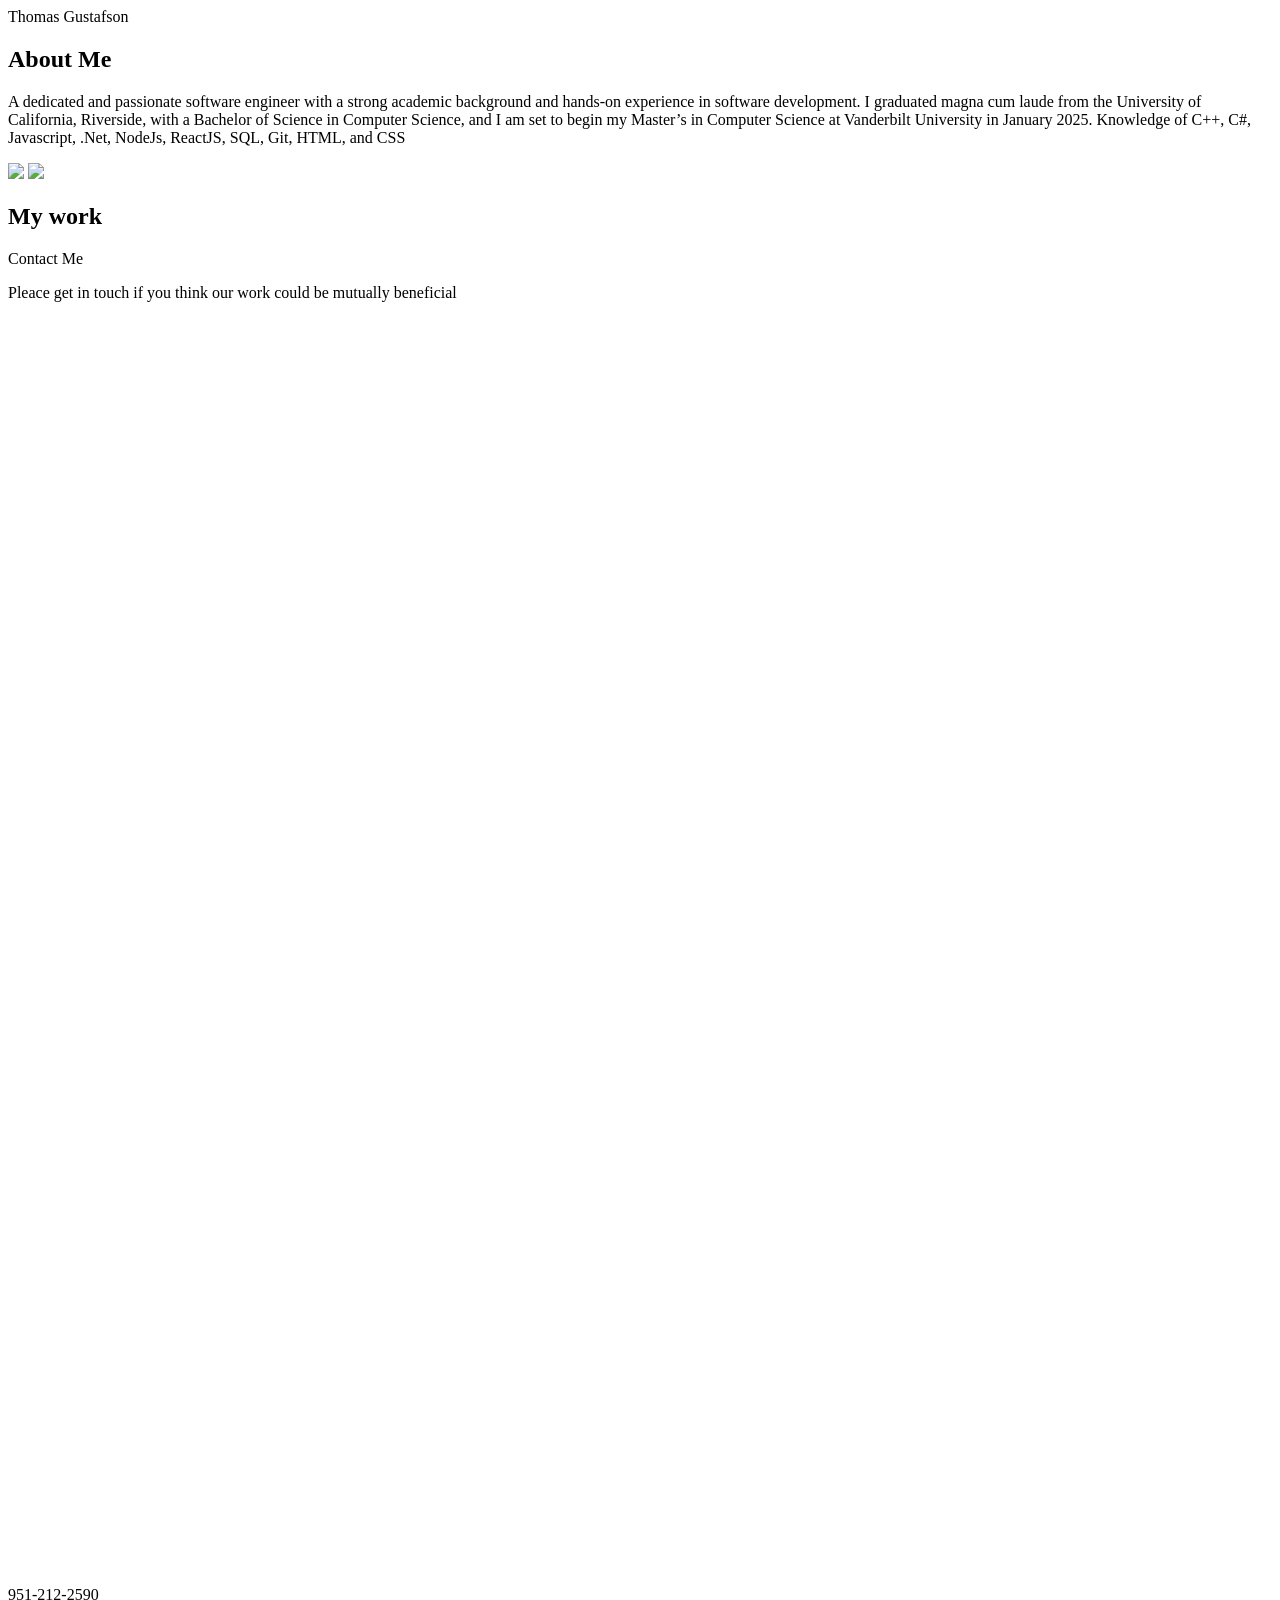
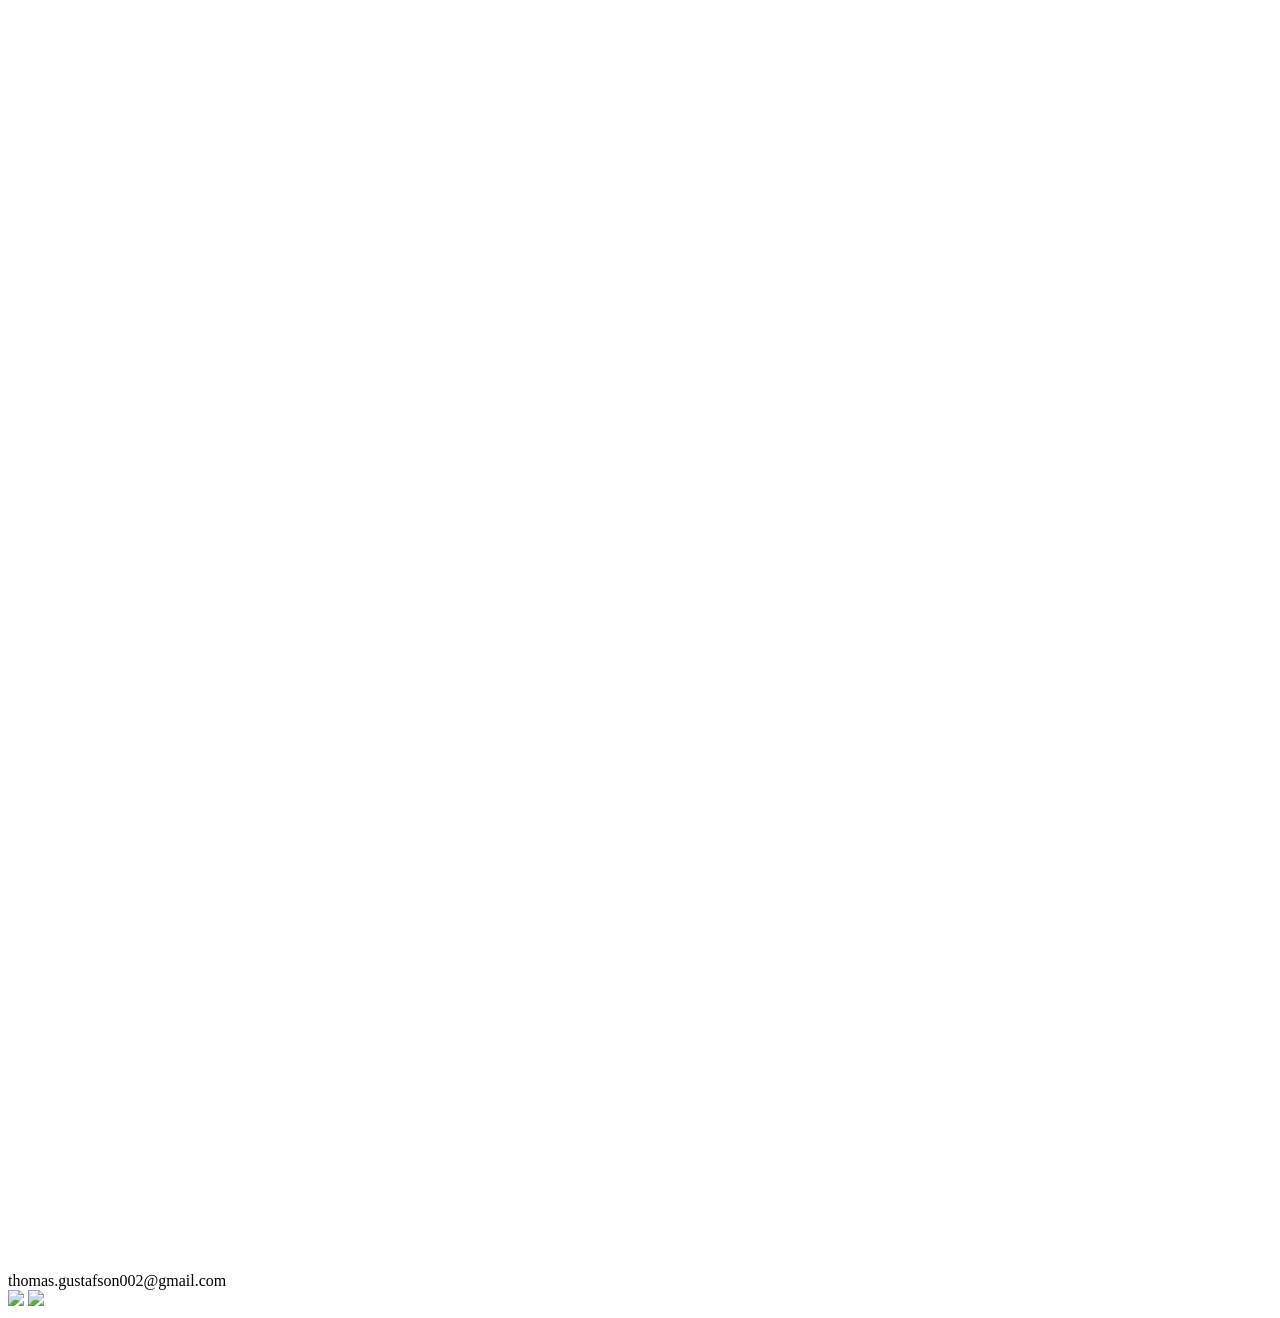
==== commit 692f2ec5: "Finishes styling, adds about me text, and adds personal project information" ====
--- a/src/index.html
+++ b/src/index.html
@@ -13,13 +13,13 @@
       <div id="about-me">
         <h2>About Me</h2>
         <p>
-          Lorem ipsum dolor sit amet consectetur adipisicing elit. Ipsam omnis,
-          praesentium architecto aperiam aut voluptas unde iusto in dicta id!
-          Magnam blanditiis deserunt et aspernatur! Ex minima excepturi
-          dignissimos consectetur! Lorem ipsum dolor sit amet consectetur
-          adipisicing elit. Temporibus minus voluptatibus eligendi odio, quos,
-          ipsam unde obcaecati repellendus expedita eveniet dolore mollitia
-          natus! Dolorum enim delectus aspernatur, eius molestiae itaque.
+          A dedicated and passionate software engineer with a strong academic
+          background and hands-on experience in software development. I
+          graduated magna cum laude from the University of California,
+          Riverside, with a Bachelor of Science in Computer Science, and I am
+          set to begin my Master’s in Computer Science at Vanderbilt University
+          in January 2025. Knowledge of C++, C#, Javascript, .Net, NodeJs,
+          ReactJS, SQL, Git, HTML, and CSS
         </p>
         <div id="about-links">
           <div class="spacer"></div>
@@ -38,164 +38,7 @@
     </div>
     <div id="portfolio">
       <h2>My work</h2>
-      <div class="project-card-container">
-        <div class="project-card">
-          <div class="screenshot">Placeholder</div>
-          <div class="card-info">
-            <div class="card-header">
-              <h6>Project Name</h6>
-              <a>
-                <img
-                  src="https://cdn.jsdelivr.net/gh/devicons/devicon@latest/icons/github/github-original.svg"
-                />
-              </a>
-              <svg
-                class="open-new"
-                xmlns="http://www.w3.org/2000/svg"
-                viewBox="0 0 24 24"
-              >
-                <title>open-in-new</title>
-                <path
-                  d="M14,3V5H17.59L7.76,14.83L9.17,16.24L19,6.41V10H21V3M19,19H5V5H12V3H5C3.89,3 3,3.9 3,5V19A2,2 0 0,0 5,21H19A2,2 0 0,0 21,19V12H19V19Z"
-                />
-              </svg>
-            </div>
-          </div>
-          <p class="card-info">
-            Short description of the project just a few sentences will do.
-          </p>
-        </div>
-        <div class="project-card">
-          <div class="screenshot">Placeholder</div>
-          <div class="card-info">
-            <div class="card-header">
-              <h6>Project Name</h6>
-              <a>
-                <img
-                  src="https://cdn.jsdelivr.net/gh/devicons/devicon@latest/icons/github/github-original.svg"
-                />
-              </a>
-              <svg
-                class="open-new"
-                xmlns="http://www.w3.org/2000/svg"
-                viewBox="0 0 24 24"
-              >
-                <title>open-in-new</title>
-                <path
-                  d="M14,3V5H17.59L7.76,14.83L9.17,16.24L19,6.41V10H21V3M19,19H5V5H12V3H5C3.89,3 3,3.9 3,5V19A2,2 0 0,0 5,21H19A2,2 0 0,0 21,19V12H19V19Z"
-                />
-              </svg>
-            </div>
-          </div>
-          <p class="card-info">
-            Short description of the project just a few sentences will do.
-          </p>
-        </div>
-        <div class="project-card">
-          <div class="screenshot">Placeholder</div>
-          <div class="card-info">
-            <div class="card-header">
-              <h6>Project Name</h6>
-              <a>
-                <img
-                  src="https://cdn.jsdelivr.net/gh/devicons/devicon@latest/icons/github/github-original.svg"
-                />
-              </a>
-              <svg
-                class="open-new"
-                xmlns="http://www.w3.org/2000/svg"
-                viewBox="0 0 24 24"
-              >
-                <title>open-in-new</title>
-                <path
-                  d="M14,3V5H17.59L7.76,14.83L9.17,16.24L19,6.41V10H21V3M19,19H5V5H12V3H5C3.89,3 3,3.9 3,5V19A2,2 0 0,0 5,21H19A2,2 0 0,0 21,19V12H19V19Z"
-                />
-              </svg>
-            </div>
-          </div>
-          <p class="card-info">
-            Short description of the project just a few sentences will do.
-          </p>
-        </div>
-        <div class="project-card">
-          <div class="screenshot">Placeholder</div>
-          <div class="card-info">
-            <div class="card-header">
-              <h6>Project Name</h6>
-              <a>
-                <img
-                  src="https://cdn.jsdelivr.net/gh/devicons/devicon@latest/icons/github/github-original.svg"
-                />
-              </a>
-              <svg
-                class="open-new"
-                xmlns="http://www.w3.org/2000/svg"
-                viewBox="0 0 24 24"
-              >
-                <title>open-in-new</title>
-                <path
-                  d="M14,3V5H17.59L7.76,14.83L9.17,16.24L19,6.41V10H21V3M19,19H5V5H12V3H5C3.89,3 3,3.9 3,5V19A2,2 0 0,0 5,21H19A2,2 0 0,0 21,19V12H19V19Z"
-                />
-              </svg>
-            </div>
-          </div>
-          <p class="card-info">
-            Short description of the project just a few sentences will do.
-          </p>
-        </div>
-        <div class="project-card">
-          <div class="screenshot">Placeholder</div>
-          <div class="card-info">
-            <div class="card-header">
-              <h6>Project Name</h6>
-              <a>
-                <img
-                  src="https://cdn.jsdelivr.net/gh/devicons/devicon@latest/icons/github/github-original.svg"
-                />
-              </a>
-              <svg
-                class="open-new"
-                xmlns="http://www.w3.org/2000/svg"
-                viewBox="0 0 24 24"
-              >
-                <title>open-in-new</title>
-                <path
-                  d="M14,3V5H17.59L7.76,14.83L9.17,16.24L19,6.41V10H21V3M19,19H5V5H12V3H5C3.89,3 3,3.9 3,5V19A2,2 0 0,0 5,21H19A2,2 0 0,0 21,19V12H19V19Z"
-                />
-              </svg>
-            </div>
-          </div>
-          <p class="card-info">
-            Short description of the project just a few sentences will do.
-          </p>
-        </div>
-        <div class="project-card">
-          <div class="screenshot">Placeholder</div>
-          <div class="card-info">
-            <div class="card-header">
-              <h6>Project Name</h6>
-              <a>
-                <img
-                  src="https://cdn.jsdelivr.net/gh/devicons/devicon@latest/icons/github/github-original.svg"
-                />
-              </a>
-              <svg
-                class="open-new"
-                xmlns="http://www.w3.org/2000/svg"
-                viewBox="0 0 24 24"
-              >
-                <title>open-in-new</title>
-                <path
-                  d="M14,3V5H17.59L7.76,14.83L9.17,16.24L19,6.41V10H21V3M19,19H5V5H12V3H5C3.89,3 3,3.9 3,5V19A2,2 0 0,0 5,21H19A2,2 0 0,0 21,19V12H19V19Z"
-                />
-              </svg>
-            </div>
-          </div>
-          <p class="card-info">
-            Short description of the project just a few sentences will do.
-          </p>
-        </div>
-      </div>
+      <div class="project-card-container"></div>
     </div>
     <footer id="contact">
       <div class="contact-info">
